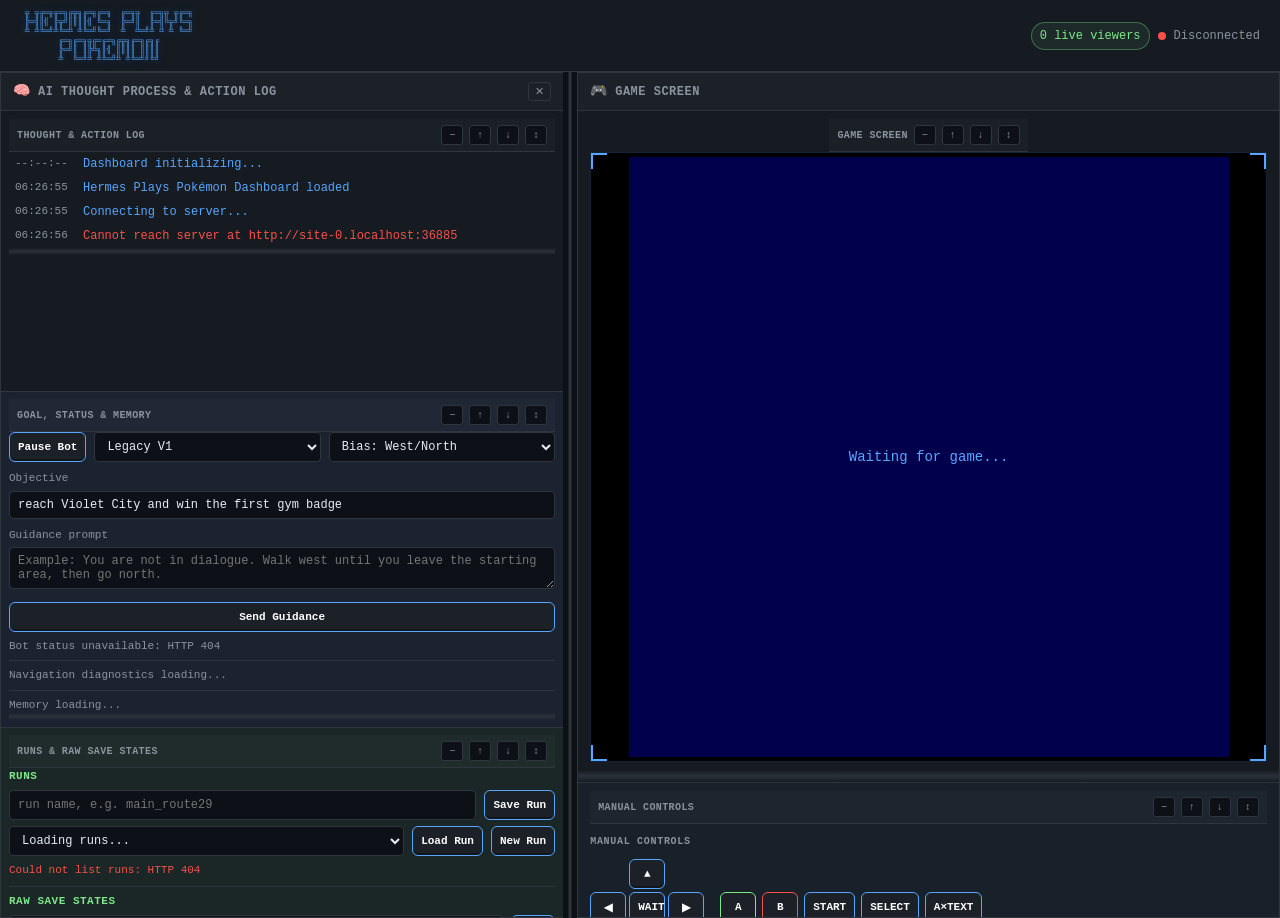
==== pokemon_agent/dashboard/static/index.html @ 6e965c7e "add Hermes Pokemon Gold bot" ====
<!DOCTYPE html>
<html lang="en">
<head>
    <meta charset="UTF-8">
    <meta name="viewport" content="width=device-width, initial-scale=1.0">
    <title>Hermes Plays Pokémon</title>
    <link rel="stylesheet" href="style.css?v=18">
    <link rel="icon" href="data:image/svg+xml,<svg xmlns='http://www.w3.org/2000/svg' viewBox='0 0 100 100'><text y='.9em' font-size='90'>🎮</text></svg>">
</head>
<body>
    <!-- Header -->
    <header class="header">
        <div class="header-title">
            <pre class="ascii-title">
 ╦ ╦╔═╗╦═╗╔╦╗╔═╗╔═╗  ╔═╗╦  ╔═╗╦ ╦╔═╗
 ╠═╣║╣ ╠╦╝║║║║╣ ╚═╗  ╠═╝║  ╠═╣╚╦╝╚═╗
 ╩ ╩╚═╝╩╚═╩ ╩╚═╝╚═╝  ╩  ╩═╝╩ ╩ ╩ ╚═╝
        ╔═╗╔═╗╦╔═╔═╗╔╦╗╔═╗╔╗╔
        ╠═╝║ ║╠╩╗║╣ ║║║║ ║║║║
        ╩  ╚═╝╩ ╩╚═╝╩ ╩╚═╝╝╚╝</pre>
        </div>
        <div class="header-status">
            <span class="viewer-counter" id="dashboardViewerCount">0 live viewers</span>
            <span class="status-dot" id="statusDot"></span>
            <span class="status-text" id="statusText">Connecting...</span>
        </div>
    </header>

    <!-- Main Content Grid -->
    <main class="main-grid" id="mainGrid">
        <!-- Left Panel: AI Log -->
        <section class="panel log-panel">
            <div class="panel-header">
                <span class="panel-icon">🧠</span>
                <span class="panel-title">AI Thought Process & Action Log</span>
                <button class="btn-clear" id="btnClearLog" title="Clear log">✕</button>
            </div>
            <div class="log-container dashboard-section" id="logContainer" data-section-id="thought-log" data-section-title="Thought & Action Log">
                <div class="log-entry log-status">
                    <span class="log-time">--:--:--</span>
                    <span class="log-text">Dashboard initializing...</span>
                </div>
            </div>
            <div class="autoplayer-panel dashboard-section" data-section-id="autoplayer" data-section-title="Goal, Status & Memory">
                <div class="autoplayer-row">
                    <button class="control-btn bot-toggle" id="btnBotToggle">Pause Bot</button>
                    <select id="botEngine" class="bot-select bot-engine" title="Bot Engine">
                        <option value="v1">Legacy V1</option>
                        <option value="v2">Navigation V2</option>
                    </select>
                    <select id="botBias" class="bot-select">
                        <option value="west_north">Bias: West/North</option>
                        <option value="north_east">Bias: North/East</option>
                        <option value="balanced">Bias: Balanced</option>
                    </select>
                </div>
                <label class="bot-label">Objective</label>
                <input id="botObjective" class="bot-input" value="reach Violet City and win the first gym badge">
                <label class="bot-label">Guidance prompt</label>
                <textarea id="botGuidance" class="bot-input bot-guidance" placeholder="Example: You are not in dialogue. Walk west until you leave the starting area, then go north."></textarea>
                <button class="control-btn bot-apply" id="btnBotGuidance">Send Guidance</button>
                <div class="bot-status" id="botStatus">Bot status loading...</div>
                <div class="bot-diagnostics" id="botDiagnostics">Navigation diagnostics loading...</div>
                <div class="bot-memory" id="botMemory">Memory loading...</div>
            </div>
            <div class="save-panel dashboard-section" data-section-id="runs-saves" data-section-title="Runs & Raw Save States">
                <div class="save-title">Runs</div>
                <div class="save-row">
                    <input id="runName" class="bot-input save-input" placeholder="run name, e.g. main_route29">
                    <button class="control-btn" id="btnSaveRun">Save Run</button>
                </div>
                <div class="save-row">
                    <select id="runList" class="bot-select save-list">
                        <option value="">Loading runs...</option>
                    </select>
                    <button class="control-btn" id="btnLoadRun">Load Run</button>
                    <button class="control-btn" id="btnNewRun">New Run</button>
                </div>
                <div class="save-status" id="runStatus">Runs are named snapshots you can return to later.</div>
                <div class="save-title save-subtitle">Raw Save States</div>
                <div class="save-row">
                    <input id="saveName" class="bot-input save-input" placeholder="save name, e.g. before_route29">
                    <button class="control-btn" id="btnSaveState">Save</button>
                </div>
                <div class="save-row">
                    <select id="saveList" class="bot-select save-list">
                        <option value="">Loading saves...</option>
                    </select>
                    <button class="control-btn" id="btnLoadState">Load</button>
                    <button class="control-btn" id="btnRefreshSaves">Refresh</button>
                </div>
                <div class="save-status" id="saveStatus">Manual and milestone saves are stored on the server.</div>
            </div>
        </section>

        <div class="main-resize-handle" id="mainResizeHandle" title="Drag to resize columns" aria-label="Resize dashboard columns"></div>

        <!-- Right Panel: Game View -->
        <section class="panel game-panel">
            <div class="panel-header">
                <span class="panel-icon">🎮</span>
                <span class="panel-title">Game Screen</span>
                <span class="panel-meta" id="frameCount"></span>
            </div>

            <!-- Game Screen with corner brackets -->
            <div class="game-screen-wrapper dashboard-section" data-section-id="screen" data-section-title="Game Screen">
                <div class="game-screen-frame">
                    <video id="gameStream" class="game-stream hidden" autoplay playsinline muted controls title="Click once to enable audio"></video>
                    <img id="gameScreen" class="game-screen" alt="Game Screen"
                         src="[data-uri]">
                    <div class="game-screen-overlay" id="screenOverlay">
                        <span class="overlay-text">Waiting for game...</span>
                    </div>
                </div>
            </div>

            <!-- Manual Controls (Doom-style watch controls) -->
            <div class="controls-panel dashboard-section" data-section-id="controls" data-section-title="Manual Controls">
                <div class="controls-title">Manual Controls</div>
                <div class="dpad-grid" aria-label="D-pad controls">
                    <button class="control-btn spacer" disabled></button>
                    <button class="control-btn" data-action="walk_up" title="W / ArrowUp">▲</button>
                    <button class="control-btn spacer" disabled></button>
                    <button class="control-btn" data-action="walk_left" title="A / ArrowLeft">◀</button>
                    <button class="control-btn" data-action="wait_60" title="Space">WAIT</button>
                    <button class="control-btn" data-action="walk_right" title="D / ArrowRight">▶</button>
                    <button class="control-btn spacer" disabled></button>
                    <button class="control-btn" data-action="walk_down" title="S / ArrowDown">▼</button>
                    <button class="control-btn spacer" disabled></button>
                </div>
                <div class="face-buttons" aria-label="Game Boy buttons">
                    <button class="control-btn face-a" data-action="press_a" title="J / Enter">A</button>
                    <button class="control-btn face-b" data-action="press_b" title="K / Backspace">B</button>
                    <button class="control-btn" data-action="press_start" title="Enter">START</button>
                    <button class="control-btn" data-action="press_select" title="Shift">SELECT</button>
                    <button class="control-btn" data-action="a_until_dialog_end" title="Fast-forward text">A×TEXT</button>
                </div>
                <div class="controls-hint">
                    Keyboard: WASD/Arrows move, J=A, K=B, Enter=Start, Shift=Select, Space=wait.
                </div>
            </div>

            <!-- Stats Grid -->
            <div class="stats-grid dashboard-section" data-section-id="stats" data-section-title="Stats">
                <div class="stat-item">
                    <span class="stat-label">Badges</span>
                    <div class="badges-row" id="badgesRow">
                        <span class="badge-circle empty" title="Boulder">○</span>
                        <span class="badge-circle empty" title="Cascade">○</span>
                        <span class="badge-circle empty" title="Thunder">○</span>
                        <span class="badge-circle empty" title="Rainbow">○</span>
                        <span class="badge-circle empty" title="Soul">○</span>
                        <span class="badge-circle empty" title="Marsh">○</span>
                        <span class="badge-circle empty" title="Volcano">○</span>
                        <span class="badge-circle empty" title="Earth">○</span>
                    </div>
                </div>
                <div class="stat-item">
                    <span class="stat-label">Map</span>
                    <span class="stat-value" id="statMap">---</span>
                </div>
                <div class="stat-item">
                    <span class="stat-label">Position</span>
                    <span class="stat-value" id="statPosition">(--, --)</span>
                </div>
                <div class="stat-item">
                    <span class="stat-label">Money</span>
                    <span class="stat-value stat-money" id="statMoney">$---</span>
                </div>
                <div class="stat-item">
                    <span class="stat-label">Play Time</span>
                    <span class="stat-value" id="statPlayTime">--:--:--</span>
                </div>
                <div class="stat-item">
                    <span class="stat-label">Turns</span>
                    <span class="stat-value" id="statTurns">0</span>
                </div>
            </div>

            <div class="inventory-panel dashboard-section" data-section-id="inventory" data-section-title="Inventory">
                <div class="panel-header compact-header">
                    <span class="panel-icon">▣</span>
                    <span class="panel-title">Inventory</span>
                </div>
                <div class="inventory-content" id="inventoryContent">Inventory loading...</div>
            </div>

            <div class="below-inventory-grid dashboard-section" data-section-id="team" data-section-title="Current Team">
                <section class="panel team-panel">
                    <div class="panel-header">
                        <span class="panel-icon">⚡</span>
                        <span class="panel-title">Current Team</span>
                    </div>
                    <div class="team-container" id="teamContainer">
                        <div class="team-card empty-card">
                            <div class="team-name">Empty</div>
                            <div class="empty-pokeball">○</div>
                        </div>
                        <div class="team-card empty-card">
                            <div class="team-name">Empty</div>
                            <div class="empty-pokeball">○</div>
                        </div>
                        <div class="team-card empty-card">
                            <div class="team-name">Empty</div>
                            <div class="empty-pokeball">○</div>
                        </div>
                        <div class="team-card empty-card">
                            <div class="team-name">Empty</div>
                            <div class="empty-pokeball">○</div>
                        </div>
                        <div class="team-card empty-card">
                            <div class="team-name">Empty</div>
                            <div class="empty-pokeball">○</div>
                        </div>
                        <div class="team-card empty-card">
                            <div class="team-name">Empty</div>
                            <div class="empty-pokeball">○</div>
                        </div>
                    </div>
                </section>
            </div>

            <!-- Battle Info (hidden when not in battle) -->
            <div class="battle-info hidden dashboard-section" id="battleInfo" data-section-id="battle" data-section-title="Battle">
                <div class="panel-header">
                    <span class="panel-icon">⚔️</span>
                    <span class="panel-title">Battle</span>
                </div>
                <div class="battle-content" id="battleContent"></div>
            </div>
        </section>
    </main>

    <!-- Dialog overlay (shown when dialog is active) -->
    <div class="dialog-overlay hidden" id="dialogOverlay">
        <div class="dialog-box">
            <span class="dialog-text" id="dialogText"></span>
        </div>
    </div>

    <script src="app.js?v=13"></script>
</body>
</html>
---- pokemon_agent/dashboard/static/style.css ----
/* ============================================
   Hermes Plays Pokémon — Dashboard Stylesheet
   Dark cyberpunk command center theme
   ============================================ */

/* CSS Custom Properties */
:root {
    --bg-primary: #0d1117;
    --bg-secondary: #161b22;
    --bg-tertiary: #1c2128;
    --bg-panel: #161b22;
    --border: #30363d;
    --border-accent: #58a6ff;

    --text: #e6edf3;
    --text-dim: #8b949e;
    --text-bright: #ffffff;

    --accent: #58a6ff;
    --accent-amber: #f0883e;
    --accent-green: #7ee787;
    --accent-red: #f85149;
    --accent-purple: #bc8cff;

    --font-mono: 'JetBrains Mono', 'Fira Code', 'Cascadia Code', 'SF Mono', monospace;
    --font-pixel: 'Press Start 2P', var(--font-mono);

    /* Type colors */
    --type-normal: #A8A878;
    --type-fire: #F08030;
    --type-water: #6890F0;
    --type-grass: #78C850;
    --type-electric: #F8D030;
    --type-ice: #98D8D8;
    --type-fighting: #C03028;
    --type-poison: #A040A0;
    --type-ground: #E0C068;
    --type-flying: #A890F0;
    --type-psychic: #F85888;
    --type-bug: #A8B820;
    --type-rock: #B8A038;
    --type-ghost: #705898;
    --type-dragon: #7038F8;
    --type-dark: #705848;
    --type-steel: #B8B8D0;
    --type-fairy: #EE99AC;
}

/* Reset & Base */
*, *::before, *::after {
    box-sizing: border-box;
    margin: 0;
    padding: 0;
}

html, body {
    min-height: 100%;
    overflow-x: hidden;
    overflow-y: auto;
}

body {
    background-color: var(--bg-primary);
    color: var(--text);
    font-family: var(--font-mono);
    font-size: 13px;
    line-height: 1.5;
    display: block;
}

/* Header */
.header {
    display: flex;
    align-items: center;
    justify-content: space-between;
    padding: 8px 20px;
    background: var(--bg-secondary);
    border-bottom: 1px solid var(--border);
    min-height: 48px;
    flex-shrink: 0;
}

.header-title {
    display: flex;
    align-items: center;
    gap: 12px;
}

.ascii-title {
    font-family: var(--font-mono);
    font-size: 8px;
    line-height: 1.15;
    color: var(--accent);
    text-shadow: 0 0 10px rgba(88, 166, 255, 0.4);
    white-space: pre;
    user-select: none;
}

.header-status {
    display: flex;
    align-items: center;
    gap: 8px;
    font-size: 12px;
}

.viewer-counter {
    color: var(--accent-green);
    border: 1px solid rgba(126, 231, 135, 0.35);
    background: rgba(126, 231, 135, 0.08);
    border-radius: 999px;
    padding: 4px 8px;
    white-space: nowrap;
}

.status-dot {
    width: 8px;
    height: 8px;
    border-radius: 50%;
    background: var(--accent-red);
    display: inline-block;
    transition: background 0.3s;
}

.status-dot.connected {
    background: var(--accent-green);
    box-shadow: 0 0 6px rgba(126, 231, 135, 0.6);
}

.status-text {
    color: var(--text-dim);
}

/* Main Grid */
.main-grid {
    display: grid;
    grid-template-columns: minmax(220px, var(--dashboard-left-width, 44%)) 14px minmax(280px, 1fr);
    gap: 0;
    height: calc(100dvh - 54px);
    min-height: 640px;
    overflow: hidden;
}

.main-resize-handle {
    cursor: col-resize;
    position: relative;
    z-index: 4;
    background: linear-gradient(90deg, transparent 0, transparent 35%, var(--border) 45%, var(--border) 55%, transparent 65%, transparent 100%);
    touch-action: none;
}

.main-resize-handle::before {
    content: '';
    position: absolute;
    top: 0;
    bottom: 0;
    left: -6px;
    right: -6px;
}

.main-resize-handle:hover,
.main-resize-handle.resizing {
    background: var(--accent);
}

/* Panels */
.panel {
    border: 1px solid var(--border);
    background: var(--bg-panel);
    display: flex;
    flex-direction: column;
    overflow: hidden;
}

.panel-header {
    display: flex;
    align-items: center;
    gap: 8px;
    padding: 8px 12px;
    background: var(--bg-tertiary);
    border-bottom: 1px solid var(--border);
    font-size: 12px;
    font-weight: 600;
    color: var(--text-dim);
    flex-shrink: 0;
}

.panel-icon {
    font-size: 14px;
}

.panel-title {
    text-transform: uppercase;
    letter-spacing: 0.5px;
}

.panel-meta {
    margin-left: auto;
    font-size: 11px;
    color: var(--text-dim);
}

.btn-clear {
    margin-left: auto;
    background: none;
    border: 1px solid var(--border);
    color: var(--text-dim);
    cursor: pointer;
    padding: 2px 6px;
    border-radius: 3px;
    font-family: var(--font-mono);
    font-size: 11px;
}

.btn-clear:hover {
    color: var(--accent-red);
    border-color: var(--accent-red);
}

.section-toolbar {
    display: flex;
    align-items: center;
    gap: 6px;
    padding: 6px 8px;
    border-bottom: 1px solid var(--border);
    background: rgba(255, 255, 255, 0.025);
    color: var(--text-dim);
    font-size: 10px;
    text-transform: uppercase;
    letter-spacing: 0.4px;
    user-select: none;
}

.panel-header .section-toolbar {
    border-bottom: 0;
    background: transparent;
    padding: 0;
    margin-left: auto;
}

.section-toolbar-title {
    margin-right: auto;
    color: var(--text-dim);
    font-weight: 700;
}

.section-btn {
    border: 1px solid var(--border);
    background: var(--bg-primary);
    color: var(--text-dim);
    cursor: pointer;
    border-radius: 3px;
    min-width: 22px;
    height: 20px;
    padding: 0 5px;
    font-family: var(--font-mono);
    font-size: 10px;
}

.section-btn:hover,
.section-btn:focus-visible {
    color: var(--accent);
    border-color: var(--accent);
    outline: none;
}

.dashboard-section {
    position: relative;
    min-height: 48px;
}

.dashboard-section.section-collapsed > :not(.section-toolbar):not(.panel-header):not(.section-resize-handle) {
    display: none !important;
}

.dashboard-section.section-collapsed {
    height: auto !important;
    min-height: 0;
}

.section-resize-handle {
    height: 7px;
    cursor: row-resize;
    touch-action: none;
    background: linear-gradient(180deg, transparent 0, var(--border) 45%, var(--border) 55%, transparent 100%);
    opacity: 0.75;
}

.section-resize-handle:hover,
.section-resize-handle.resizing {
    background: var(--accent);
    opacity: 1;
}

.controls-panel > .section-toolbar,
.stats-grid > .section-toolbar,
.below-inventory-grid > .section-toolbar,
.log-container > .section-toolbar,
.autoplayer-panel > .section-toolbar,
.save-panel > .section-toolbar,
.controls-panel > .section-resize-handle,
.stats-grid > .section-resize-handle,
.below-inventory-grid > .section-resize-handle,
.log-container > .section-resize-handle,
.autoplayer-panel > .section-resize-handle,
.save-panel > .section-resize-handle {
    grid-column: 1 / -1;
}

/* Log Panel */
.log-panel {
    border-right: none;
    min-height: 0;
    overflow-x: hidden;
    overflow-y: auto;
}

.log-container {
    flex: 0 0 auto;
    height: 280px;
    min-height: 180px;
    overflow-y: auto;
    padding: 8px;
    scroll-behavior: smooth;
}

.log-container::-webkit-scrollbar {
    width: 6px;
}

.log-container::-webkit-scrollbar-track {
    background: var(--bg-primary);
}

.log-container::-webkit-scrollbar-thumb {
    background: var(--border);
    border-radius: 3px;
}

.log-entry {
    display: flex;
    gap: 8px;
    padding: 3px 6px;
    border-radius: 3px;
    animation: fadeIn 0.3s ease-in;
    font-size: 12px;
    word-break: break-word;
}

.log-entry:hover {
    background: rgba(255, 255, 255, 0.03);
}

@keyframes fadeIn {
    from { opacity: 0; transform: translateY(4px); }
    to { opacity: 1; transform: translateY(0); }
}

.log-time {
    color: var(--text-dim);
    font-size: 11px;
    flex-shrink: 0;
    min-width: 60px;
}

.log-text {
    flex: 1;
}

.log-system .log-text { color: var(--accent-amber); }
.log-thinking .log-text { color: var(--text); opacity: 0.85; font-style: italic; }
.log-action .log-text { color: var(--accent-green); }
.log-error .log-text { color: var(--accent-red); }
.log-status .log-text { color: var(--accent); }
.log-key-moment .log-text { color: var(--accent-purple); font-weight: 600; }

.autoplayer-panel {
    border-top: 1px solid var(--border);
    background: rgba(88, 166, 255, 0.06);
    padding: 7px 8px;
    flex: 0 0 auto;
    min-height: 170px;
    overflow: auto;
}

.autoplayer-row {
    display: flex;
    gap: 8px;
    margin-bottom: 6px;
}

.bot-toggle {
    min-width: 96px;
}

.bot-engine {
    flex: 0 0 150px;
}

.bot-select,
.bot-input {
    background: var(--bg-primary);
    border: 1px solid var(--border);
    color: var(--text);
    border-radius: 4px;
    font-family: var(--font-mono);
    font-size: 12px;
    padding: 6px 8px;
}

.bot-guidance {
    min-height: 42px;
    resize: vertical;
}

.bot-apply {
    width: 100%;
    margin-bottom: 6px;
}

.bot-select {
    flex: 1;
}

.bot-input {
    width: 100%;
    margin: 3px 0 6px;
}

.bot-label,
.bot-status,
.bot-diagnostics {
    color: var(--text-dim);
    font-size: 11px;
}

.bot-status strong {
    color: var(--accent-green);
}

.bot-diagnostics {
    margin-top: 6px;
    padding-top: 6px;
    border-top: 1px solid var(--border);
}

.bot-diagnostics strong {
    color: var(--accent);
}

.bot-memory {
    margin-top: 6px;
    padding-top: 6px;
    border-top: 1px solid var(--border);
    color: var(--text-dim);
    font-size: 11px;
    max-height: 82px;
    overflow-y: auto;
}

.bot-memory strong {
    color: var(--accent-amber);
}

.save-panel {
    border: 1px solid var(--border);
    border-left: 0;
    border-right: 0;
    background: rgba(126, 231, 135, 0.05);
    padding: 7px 8px;
    flex: 0 0 auto;
    min-height: 150px;
    min-width: 0;
    overflow: auto;
}

.save-title {
    color: var(--accent-green);
    font-size: 11px;
    font-weight: 600;
    letter-spacing: 0.5px;
    margin-bottom: 5px;
    text-transform: uppercase;
}

.save-subtitle {
    border-top: 1px solid var(--border);
    margin-top: 8px;
    padding-top: 6px;
}

.save-row {
    display: flex;
    gap: 8px;
    margin-bottom: 6px;
}

.save-input,
.save-list {
    flex: 1;
    min-width: 0;
    margin: 0;
}

.save-status {
    color: var(--text-dim);
    font-size: 11px;
    min-height: 16px;
    white-space: nowrap;
    overflow: hidden;
    text-overflow: ellipsis;
}

.below-inventory-grid {
    display: block;
    padding: 0 12px 10px;
    flex-shrink: 0;
    overflow: auto;
}

/* Game Panel */
.game-panel {
    display: flex;
    flex-direction: column;
    overflow-x: hidden;
    overflow-y: auto;
    min-height: 0;
}

.game-panel::-webkit-scrollbar {
    width: 6px;
}

.game-panel::-webkit-scrollbar-track {
    background: var(--bg-primary);
}

.game-panel::-webkit-scrollbar-thumb {
    background: var(--border);
    border-radius: 3px;
}

/* Game Screen */
.game-screen-wrapper {
    display: flex;
    flex-direction: column;
    align-items: center;
    justify-content: center;
    padding: 8px 12px;
    flex-shrink: 0;
    min-height: 240px;
}

.game-screen-frame {
    position: relative;
    display: flex;
    align-items: center;
    justify-content: center;
    padding: 4px;
    flex: 1 1 auto;
    width: 100%;
    min-height: 0;
    min-width: 176px;
    max-width: 100%;
    border: 1px solid rgba(88, 166, 255, 0.22);
    background: #000;
}

.game-screen-wrapper > .section-resize-handle {
    width: calc(100% + 24px);
    height: 12px;
    margin: 8px -12px -8px;
}

/* Corner bracket decorations */
.game-screen-frame::before,
.game-screen-frame::after {
    content: '';
    position: absolute;
    width: 16px;
    height: 16px;
    border-color: var(--accent);
    border-style: solid;
    border-width: 0;
}

.game-screen-frame::before {
    top: 0;
    left: 0;
    border-top-width: 2px;
    border-left-width: 2px;
}

.game-screen-frame::after {
    top: 0;
    right: 0;
    border-top-width: 2px;
    border-right-width: 2px;
}

/* Bottom corners via wrapper pseudo-elements */
.game-screen-wrapper::before,
.game-screen-wrapper::after {
    content: none;
}

.game-screen-frame > .game-screen {
    border: none;
}

.game-screen,
.game-stream {
    display: block;
    width: 100%;
    height: 100%;
    object-fit: contain;
    aspect-ratio: 10 / 9;
    image-rendering: pixelated;
    background: #000;
    border: 1px solid var(--border);
}

.game-stream {
    border: 1px solid var(--border-accent);
}

.game-screen-overlay {
    position: absolute;
    top: 4px;
    left: 4px;
    right: 4px;
    bottom: 4px;
    display: flex;
    align-items: center;
    justify-content: center;
    background: rgba(0, 0, 0, 0.7);
    pointer-events: none;
}

.game-screen-overlay.hidden {
    display: none;
}

.overlay-text {
    color: var(--accent);
    font-size: 14px;
    animation: pulse 2s ease-in-out infinite;
}

@keyframes pulse {
    0%, 100% { opacity: 0.5; }
    50% { opacity: 1; }
}

/* Manual Controls */
.controls-panel {
    display: grid;
    grid-template-columns: 116px 1fr;
    gap: 10px 14px;
    align-items: center;
    padding: 8px 12px;
    border-top: 1px solid var(--border);
    background: rgba(88, 166, 255, 0.035);
    flex-shrink: 0;
    overflow: auto;
}

.controls-title {
    grid-column: 1 / -1;
    color: var(--text-dim);
    font-size: 10px;
    font-weight: 700;
    text-transform: uppercase;
    letter-spacing: 0.7px;
}

.dpad-grid {
    display: grid;
    grid-template-columns: repeat(3, 36px);
    grid-template-rows: repeat(3, 30px);
    gap: 3px;
}

.face-buttons {
    display: flex;
    flex-wrap: wrap;
    gap: 6px;
    align-items: center;
}

.control-btn {
    min-width: 36px;
    min-height: 30px;
    padding: 3px 8px;
    border: 1px solid var(--border-accent);
    border-radius: 6px;
    background: var(--bg-tertiary);
    color: var(--text-bright);
    font-family: var(--font-mono);
    font-size: 11px;
    font-weight: 700;
    cursor: pointer;
    box-shadow: inset 0 -2px 0 rgba(0,0,0,0.35);
}

.control-btn:hover:not(:disabled) {
    border-color: var(--accent-green);
    color: var(--accent-green);
    transform: translateY(-1px);
}

.control-btn:active:not(:disabled) {
    transform: translateY(1px);
    box-shadow: none;
}

.control-btn.spacer {
    visibility: hidden;
    pointer-events: none;
}

.face-a { border-color: var(--accent-green); }
.face-b { border-color: var(--accent-red); }

.controls-hint {
    grid-column: 1 / -1;
    color: var(--text-dim);
    font-size: 10px;
}

/* Stats Grid */
.stats-grid {
    display: grid;
    grid-template-columns: 1fr 1fr;
    gap: 6px;
    padding: 8px 12px;
    border-top: 1px solid var(--border);
    flex-shrink: 0;
    overflow: auto;
}

.inventory-panel {
    border-top: 1px solid var(--border);
    flex-shrink: 0;
    overflow: auto;
}

.compact-header {
    padding: 6px 12px;
}

.inventory-content {
    display: flex;
    flex-wrap: wrap;
    gap: 6px;
    padding: 8px 12px;
    color: var(--text-dim);
    font-size: 11px;
}

.inventory-pill {
    border: 1px solid var(--border);
    border-radius: 999px;
    background: rgba(126, 231, 135, 0.07);
    color: var(--text);
    padding: 2px 8px;
}

.stat-item {
    display: flex;
    flex-direction: column;
    gap: 2px;
}

.stat-label {
    font-size: 10px;
    color: var(--text-dim);
    text-transform: uppercase;
    letter-spacing: 0.5px;
}

.stat-value {
    font-size: 13px;
    color: var(--text-bright);
}

.stat-money {
    color: var(--accent-green);
}

/* Badges Row */
.badges-row {
    display: flex;
    gap: 4px;
    font-size: 14px;
}

.badge-circle {
    width: 18px;
    height: 18px;
    display: inline-flex;
    align-items: center;
    justify-content: center;
    font-size: 13px;
    color: var(--text-dim);
    transition: all 0.3s;
}

.badge-circle.earned {
    color: var(--accent);
    text-shadow: 0 0 8px rgba(88, 166, 255, 0.6);
}

/* Battle Info */
.battle-info {
    border-top: 1px solid var(--accent-red);
    padding: 10px 12px;
    background: rgba(248, 81, 73, 0.05);
    flex-shrink: 0;
    overflow: auto;
}

.battle-content {
    display: flex;
    gap: 16px;
    align-items: center;
    padding-top: 6px;
    font-size: 12px;
}

/* Team Panel */
.team-panel {
    margin-top: 0;
    min-height: 0;
    border: 1px solid var(--border);
    overflow: hidden;
    min-width: 0;
}

.team-container {
    display: grid;
    grid-template-columns: repeat(2, minmax(0, 1fr));
    gap: 8px;
    padding: 8px;
    overflow-y: auto;
    overflow-x: hidden;
}

.team-card {
    min-width: 0;
    background: var(--bg-tertiary);
    border: 1px solid var(--border);
    border-radius: 6px;
    padding: 10px;
    display: flex;
    flex-direction: column;
    gap: 4px;
    transition: border-color 0.2s;
}

.team-card:hover {
    border-color: var(--accent);
}

.team-card.empty-card {
    border-style: dashed;
    opacity: 0.4;
    align-items: center;
    justify-content: center;
    min-height: 90px;
}

.empty-pokeball {
    font-size: 24px;
    color: var(--text-dim);
}

.team-name {
    font-weight: 700;
    font-size: 12px;
    color: var(--text-bright);
}

.team-species {
    font-size: 11px;
    color: var(--accent);
    font-weight: 700;
}

.team-nickname {
    font-size: 10px;
    color: var(--text-dim);
}

.team-level {
    font-size: 11px;
    color: var(--text-dim);
}

.team-types {
    display: flex;
    gap: 4px;
    flex-wrap: wrap;
}

.type-badge {
    display: inline-block;
    padding: 1px 6px;
    border-radius: 8px;
    font-size: 9px;
    font-weight: 600;
    text-transform: uppercase;
    color: #fff;
    text-shadow: 0 1px 1px rgba(0,0,0,0.4);
}

/* HP Bar */
.hp-bar-container {
    display: flex;
    align-items: center;
    gap: 6px;
}

.hp-bar {
    flex: 1;
    height: 6px;
    background: var(--bg-primary);
    border-radius: 3px;
    overflow: hidden;
}

.hp-bar-fill {
    height: 100%;
    border-radius: 3px;
    transition: width 0.5s ease, background 0.5s ease;
}

.hp-bar-fill.hp-high { background: var(--accent-green); }
.hp-bar-fill.hp-mid { background: #f0c040; }
.hp-bar-fill.hp-low { background: var(--accent-red); }

.hp-text {
    font-size: 10px;
    color: var(--text-dim);
    min-width: 48px;
    text-align: right;
}

/* Dialog Overlay */
.dialog-overlay {
    position: fixed;
    bottom: 180px;
    left: 50%;
    transform: translateX(-50%);
    z-index: 100;
}

.dialog-box {
    background: var(--bg-secondary);
    border: 2px solid var(--accent);
    border-radius: 8px;
    padding: 12px 20px;
    max-width: 500px;
    font-size: 14px;
    color: var(--text-bright);
    box-shadow: 0 0 20px rgba(88, 166, 255, 0.2);
}

/* Hidden utility */
.hidden {
    display: none !important;
}

/* Responsive */
@media (max-width: 900px) {
    .main-grid {
        grid-template-columns: 1fr;
        grid-template-rows: minmax(360px, 1fr) minmax(460px, 1.25fr);
        height: auto;
        min-height: calc(100dvh - 49px);
        overflow: visible;
    }

    .main-resize-handle {
        display: none;
    }

    .log-panel {
        border-right: 1px solid var(--border);
        max-height: none;
    }

    .game-panel {
        overflow: visible;
    }

    .game-screen {
        width: 100%;
    }

    .ascii-title {
        font-size: 6px;
    }

    .team-container {
        grid-template-columns: repeat(3, minmax(0, 1fr));
        overflow-x: hidden;
    }

    .team-card {
        min-width: 0;
    }
}

@media (max-width: 600px) {
    .header {
        flex-direction: column;
        gap: 4px;
        padding: 6px 12px;
    }

    .ascii-title {
        font-size: 5px;
    }

    .stats-grid {
        grid-template-columns: 1fr;
    }

    .game-screen {
        width: 100%;
    }

    .save-row,
    .autoplayer-row {
        flex-wrap: wrap;
    }

    .below-inventory-grid {
        grid-template-columns: 1fr;
    }

    .team-container {
        grid-template-columns: repeat(2, minmax(0, 1fr));
    }

    .save-row .control-btn,
    .autoplayer-row .control-btn {
        flex: 1 1 auto;
    }
}

/* Bottom corner brackets for game frame (using extra elements in JS) */
.corner-bl, .corner-br {
    position: absolute;
    width: 16px;
    height: 16px;
    border-color: var(--accent);
    border-style: solid;
    border-width: 0;
}

.corner-bl {
    bottom: 0;
    left: 0;
    border-bottom-width: 2px;
    border-left-width: 2px;
}

.corner-br {
    bottom: 0;
    right: 0;
    border-bottom-width: 2px;
    border-right-width: 2px;
}

/* Team status conditions */
.status-condition {
    display: inline-block;
    padding: 1px 5px;
    border-radius: 4px;
    font-size: 9px;
    font-weight: 700;
    text-transform: uppercase;
    background: var(--accent-red);
    color: #fff;
}

.status-condition.slp { background: #9c9c9c; }
.status-condition.psn { background: #a040a0; }
.status-condition.brn { background: #f08030; }
.status-condition.frz { background: #98d8d8; color: #333; }
.status-condition.par { background: #f8d030; color: #333; }

/* Moves list in team card */
.team-moves {
    font-size: 10px;
    color: var(--text-dim);
    line-height: 1.4;
}
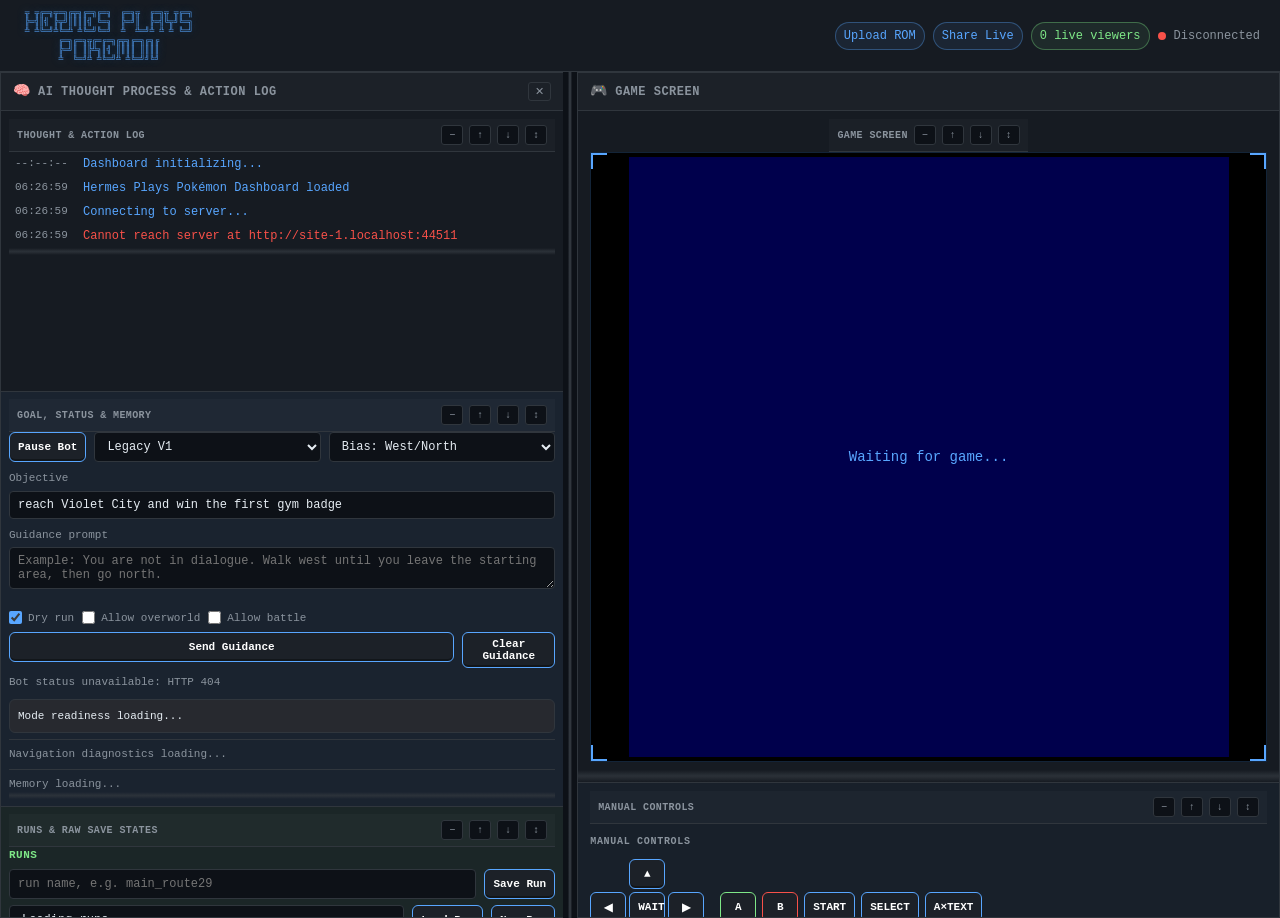
==== commit de39474c: "add Pokemon onboarding and unified learning controls" ====
--- a/pokemon_agent/dashboard/static/index.html
+++ b/pokemon_agent/dashboard/static/index.html
@@ -4,7 +4,7 @@
     <meta charset="UTF-8">
     <meta name="viewport" content="width=device-width, initial-scale=1.0">
     <title>Hermes Plays Pokémon</title>
-    <link rel="stylesheet" href="style.css?v=18">
+    <link rel="stylesheet" href="style.css?v=20">
     <link rel="icon" href="data:image/svg+xml,<svg xmlns='http://www.w3.org/2000/svg' viewBox='0 0 100 100'><text y='.9em' font-size='90'>🎮</text></svg>">
 </head>
 <body>
@@ -20,6 +20,8 @@
         ╩  ╚═╝╩ ╩╚═╝╩ ╩╚═╝╝╚╝</pre>
         </div>
         <div class="header-status">
+            <button class="header-link header-button" id="btnUploadRom">Upload ROM</button>
+            <button class="header-link header-button" id="btnShareLive">Share Live</button>
             <span class="viewer-counter" id="dashboardViewerCount">0 live viewers</span>
             <span class="status-dot" id="statusDot"></span>
             <span class="status-text" id="statusText">Connecting...</span>
@@ -47,6 +49,7 @@
                     <select id="botEngine" class="bot-select bot-engine" title="Bot Engine">
                         <option value="v1">Legacy V1</option>
                         <option value="v2">Navigation V2</option>
+                        <option value="unified">Unified Learning</option>
                     </select>
                     <select id="botBias" class="bot-select">
                         <option value="west_north">Bias: West/North</option>
@@ -58,8 +61,17 @@
                 <input id="botObjective" class="bot-input" value="reach Violet City and win the first gym badge">
                 <label class="bot-label">Guidance prompt</label>
                 <textarea id="botGuidance" class="bot-input bot-guidance" placeholder="Example: You are not in dialogue. Walk west until you leave the starting area, then go north."></textarea>
-                <button class="control-btn bot-apply" id="btnBotGuidance">Send Guidance</button>
+                <div class="autoplayer-row safety-row">
+                    <label class="bot-check"><input type="checkbox" id="botDryRun" checked> Dry run</label>
+                    <label class="bot-check"><input type="checkbox" id="botAllowOverworld"> Allow overworld</label>
+                    <label class="bot-check"><input type="checkbox" id="botAllowBattle"> Allow battle</label>
+                </div>
+                <div class="autoplayer-row">
+                    <button class="control-btn bot-apply" id="btnBotGuidance">Send Guidance</button>
+                    <button class="control-btn" id="btnClearGuidance">Clear Guidance</button>
+                </div>
                 <div class="bot-status" id="botStatus">Bot status loading...</div>
+                <div class="bot-readiness" id="botReadiness">Mode readiness loading...</div>
                 <div class="bot-diagnostics" id="botDiagnostics">Navigation diagnostics loading...</div>
                 <div class="bot-memory" id="botMemory">Memory loading...</div>
             </div>
@@ -90,6 +102,25 @@
                     <button class="control-btn" id="btnRefreshSaves">Refresh</button>
                 </div>
                 <div class="save-status" id="saveStatus">Manual and milestone saves are stored on the server.</div>
+            </div>
+            <div class="game-switch-panel dashboard-section" data-section-id="game-switch" data-section-title="Games, ROMs & Sharing">
+                <div class="save-title">Games & ROMs</div>
+                <div class="save-row">
+                    <select id="romList" class="bot-select save-list">
+                        <option value="">Loading ROMs...</option>
+                    </select>
+                    <button class="control-btn" id="btnUseRom">Use ROM</button>
+                    <button class="control-btn" id="btnRefreshRoms">Refresh</button>
+                </div>
+                <div class="save-status" id="romStatus">Each game gets isolated saves, runs, and bot memory.</div>
+                <pre class="launch-command" id="romLaunchCommand"></pre>
+                <div class="save-title save-subtitle">Public Links</div>
+                <div class="save-row">
+                    <button class="control-btn" id="btnTunnelWatch">Share Live Stream</button>
+                    <button class="control-btn" id="btnTunnelUpload">Share Upload Dialog</button>
+                </div>
+                <div class="save-status" id="tunnelStatus">Tunnel links are temporary; use these buttons when sharing.</div>
+                <div class="share-links" id="shareLinks"></div>
             </div>
         </section>
 
@@ -239,6 +270,6 @@
         </div>
     </div>
 
-    <script src="app.js?v=13"></script>
+    <script src="app.js?v=15"></script>
 </body>
 </html>
--- a/pokemon_agent/dashboard/static/style.css
+++ b/pokemon_agent/dashboard/static/style.css
@@ -112,6 +112,80 @@
     white-space: nowrap;
 }
 
+.header-link {
+    color: var(--accent);
+    border: 1px solid rgba(88, 166, 255, 0.35);
+    background: rgba(88, 166, 255, 0.08);
+    border-radius: 999px;
+    padding: 4px 8px;
+    text-decoration: none;
+    white-space: nowrap;
+}
+
+.header-button {
+    font: inherit;
+    cursor: pointer;
+}
+
+.header-link:hover {
+    color: var(--text-bright);
+    border-color: var(--accent);
+}
+
+.launch-command {
+    min-height: 38px;
+    margin-top: 8px;
+    padding: 8px;
+    border: 1px solid var(--border);
+    border-radius: 6px;
+    background: rgba(0, 0, 0, 0.22);
+    color: var(--accent-green);
+    font-family: var(--font-mono);
+    font-size: 11px;
+    overflow-x: auto;
+    white-space: pre-wrap;
+}
+
+.share-links {
+    display: flex;
+    flex-direction: column;
+    gap: 6px;
+    margin-top: 8px;
+}
+
+.share-links a {
+    color: var(--accent);
+    word-break: break-all;
+}
+
+.safety-row {
+    flex-wrap: wrap;
+    gap: 10px;
+    margin: 8px 0;
+}
+
+.bot-check {
+    display: inline-flex;
+    align-items: center;
+    gap: 6px;
+    color: var(--text-dim);
+    font-size: 11px;
+    white-space: nowrap;
+}
+
+.bot-check input {
+    accent-color: var(--accent);
+}
+
+.bot-readiness {
+    margin-top: 8px;
+    padding: 8px;
+    border: 1px solid var(--border);
+    border-radius: 6px;
+    background: rgba(240, 136, 62, 0.06);
+    font-size: 11px;
+}
+
 .status-dot {
     width: 8px;
     height: 8px;
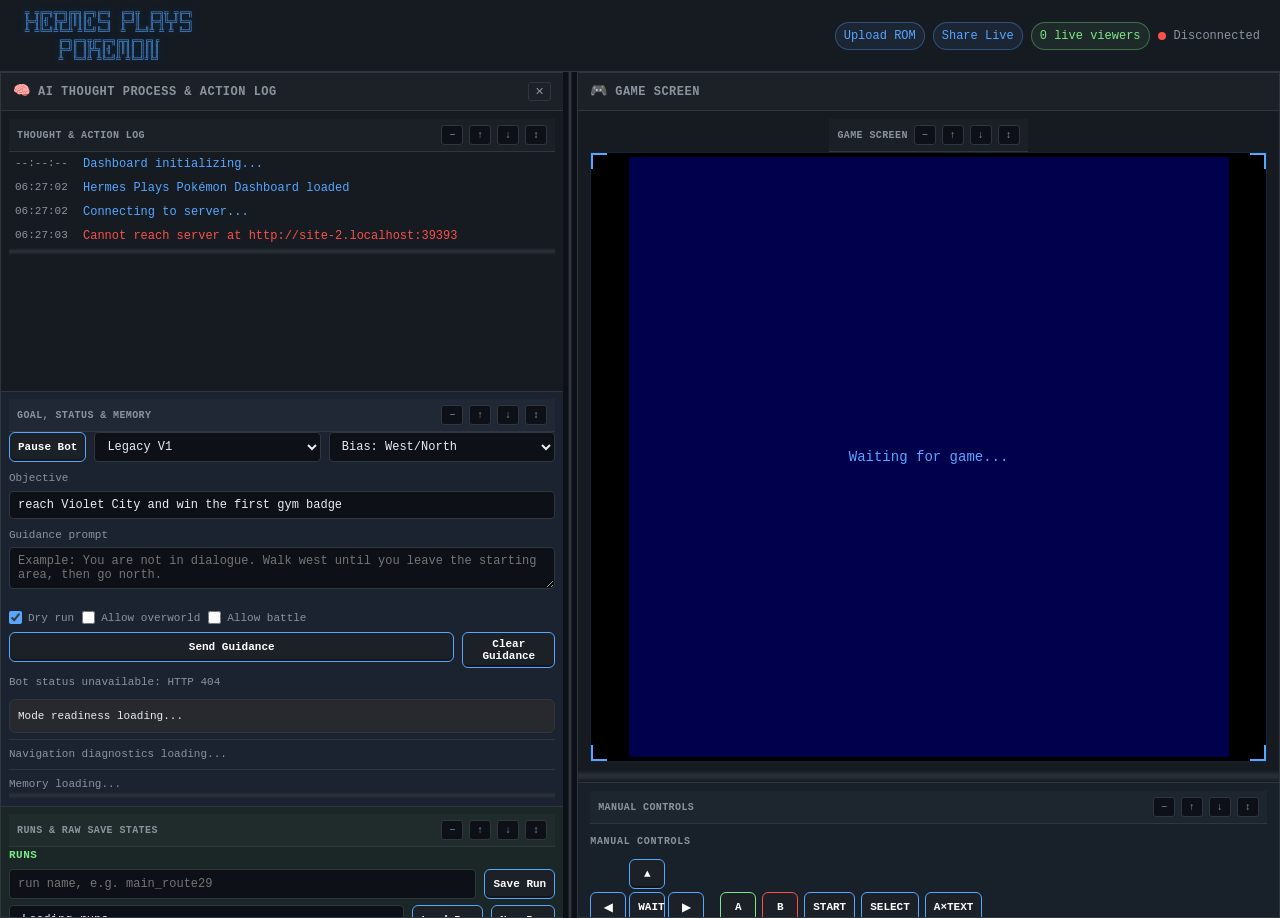
==== commit 00f0a839: "add adaptive handoff and learning docs" ====
--- a/pokemon_agent/dashboard/static/index.html
+++ b/pokemon_agent/dashboard/static/index.html
@@ -50,6 +50,7 @@
                         <option value="v1">Legacy V1</option>
                         <option value="v2">Navigation V2</option>
                         <option value="unified">Unified Learning</option>
+                        <option value="adaptive">Adaptive Auto</option>
                     </select>
                     <select id="botBias" class="bot-select">
                         <option value="west_north">Bias: West/North</option>
@@ -270,6 +271,6 @@
         </div>
     </div>
 
-    <script src="app.js?v=15"></script>
+    <script src="app.js?v=16"></script>
 </body>
 </html>
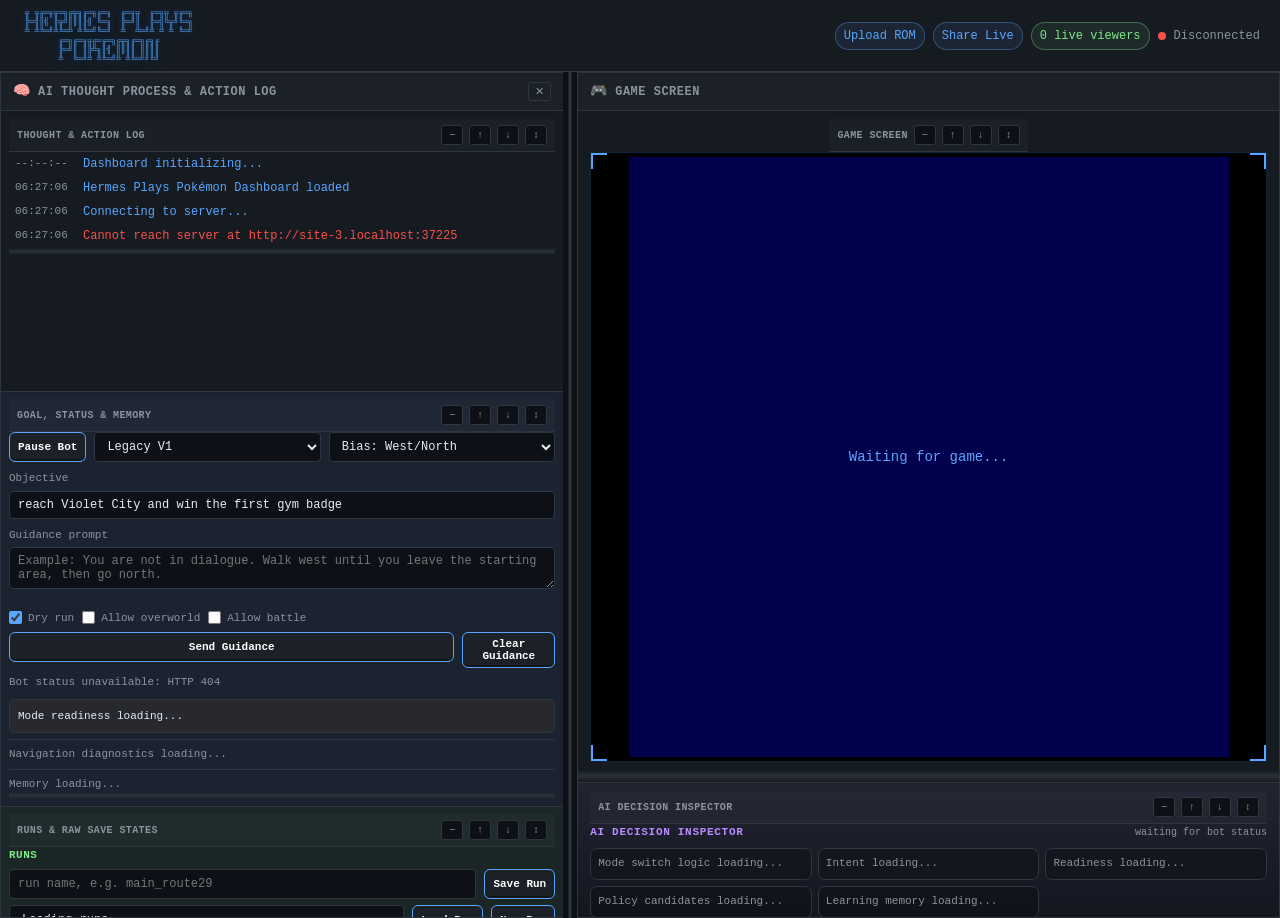
==== commit cc2b7127: "add bot decision inspector and durable learning" ====
--- a/pokemon_agent/dashboard/static/index.html
+++ b/pokemon_agent/dashboard/static/index.html
@@ -4,7 +4,7 @@
     <meta charset="UTF-8">
     <meta name="viewport" content="width=device-width, initial-scale=1.0">
     <title>Hermes Plays Pokémon</title>
-    <link rel="stylesheet" href="style.css?v=20">
+    <link rel="stylesheet" href="style.css?v=21">
     <link rel="icon" href="data:image/svg+xml,<svg xmlns='http://www.w3.org/2000/svg' viewBox='0 0 100 100'><text y='.9em' font-size='90'>🎮</text></svg>">
 </head>
 <body>
@@ -147,6 +147,21 @@
                 </div>
             </div>
 
+            <div class="ai-decision-panel dashboard-section" data-section-id="ai-decision" data-section-title="AI Decision Inspector">
+                <div class="decision-header">
+                    <span class="decision-title">AI Decision Inspector</span>
+                    <span class="decision-updated" id="decisionUpdated">waiting for bot status</span>
+                </div>
+                <div class="decision-grid">
+                    <section class="decision-card" id="decisionMode">Mode switch logic loading...</section>
+                    <section class="decision-card" id="decisionIntent">Intent loading...</section>
+                    <section class="decision-card" id="decisionReadiness">Readiness loading...</section>
+                    <section class="decision-card" id="decisionPolicies">Policy candidates loading...</section>
+                    <section class="decision-card" id="decisionMemory">Learning memory loading...</section>
+                    <section class="decision-card decision-wide" id="decisionTrace">Decision trace loading...</section>
+                </div>
+            </div>
+
             <!-- Manual Controls (Doom-style watch controls) -->
             <div class="controls-panel dashboard-section" data-section-id="controls" data-section-title="Manual Controls">
                 <div class="controls-title">Manual Controls</div>
--- a/pokemon_agent/dashboard/static/style.css
+++ b/pokemon_agent/dashboard/static/style.css
@@ -720,6 +720,121 @@
     animation: pulse 2s ease-in-out infinite;
 }
 
+.ai-decision-panel {
+    border-top: 1px solid var(--border);
+    border-bottom: 1px solid rgba(188, 140, 255, 0.22);
+    background: linear-gradient(180deg, rgba(188, 140, 255, 0.07), rgba(13, 17, 23, 0.92));
+    padding: 8px 12px 10px;
+    flex-shrink: 0;
+}
+
+.decision-header {
+    display: flex;
+    align-items: center;
+    justify-content: space-between;
+    gap: 12px;
+    margin-bottom: 7px;
+}
+
+.decision-title {
+    color: var(--accent-purple);
+    font-size: 11px;
+    font-weight: 800;
+    letter-spacing: 0.7px;
+    text-transform: uppercase;
+}
+
+.decision-updated,
+.decision-muted {
+    color: var(--text-dim);
+    font-size: 10px;
+}
+
+.decision-grid {
+    display: grid;
+    grid-template-columns: repeat(3, minmax(0, 1fr));
+    gap: 6px;
+}
+
+.decision-card {
+    min-width: 0;
+    border: 1px solid var(--border);
+    border-radius: 7px;
+    background: rgba(0, 0, 0, 0.22);
+    padding: 7px;
+    color: var(--text-dim);
+    font-size: 11px;
+    line-height: 1.45;
+    overflow: hidden;
+}
+
+.decision-card strong {
+    color: var(--text-bright);
+}
+
+.decision-wide {
+    grid-column: 1 / -1;
+}
+
+.decision-chip {
+    display: inline-block;
+    margin: 2px 3px 2px 0;
+    padding: 1px 6px;
+    border-radius: 999px;
+    border: 1px solid rgba(88, 166, 255, 0.38);
+    background: rgba(88, 166, 255, 0.08);
+    color: var(--accent);
+    font-size: 10px;
+    white-space: nowrap;
+}
+
+.decision-chip.blocker,
+.decision-danger {
+    border-color: rgba(248, 81, 73, 0.55);
+    color: var(--accent-red);
+}
+
+.decision-chip.blocker {
+    background: rgba(248, 81, 73, 0.09);
+}
+
+.decision-chip.selected {
+    border-color: rgba(126, 231, 135, 0.6);
+    background: rgba(126, 231, 135, 0.09);
+    color: var(--accent-green);
+}
+
+.decision-policy {
+    margin-top: 5px;
+    padding-top: 5px;
+    border-top: 1px solid rgba(48, 54, 61, 0.75);
+}
+
+.decision-policy.is-selected {
+    border-left: 2px solid var(--accent-green);
+    padding-left: 6px;
+}
+
+.decision-trace-step {
+    display: grid;
+    grid-template-columns: 140px minmax(0, 1fr);
+    gap: 8px;
+    margin-top: 5px;
+    align-items: start;
+}
+
+.decision-trace-step code {
+    display: block;
+    color: var(--accent-green);
+    background: rgba(0, 0, 0, 0.24);
+    border: 1px solid rgba(48, 54, 61, 0.72);
+    border-radius: 4px;
+    padding: 3px 5px;
+    overflow: hidden;
+    text-overflow: ellipsis;
+    white-space: nowrap;
+}
+
 @keyframes pulse {
     0%, 100% { opacity: 0.5; }
     50% { opacity: 1; }
@@ -1069,6 +1184,14 @@
 
     .game-screen {
         width: 100%;
+    }
+
+    .decision-grid {
+        grid-template-columns: 1fr;
+    }
+
+    .decision-trace-step {
+        grid-template-columns: 1fr;
     }
 
     .ascii-title {
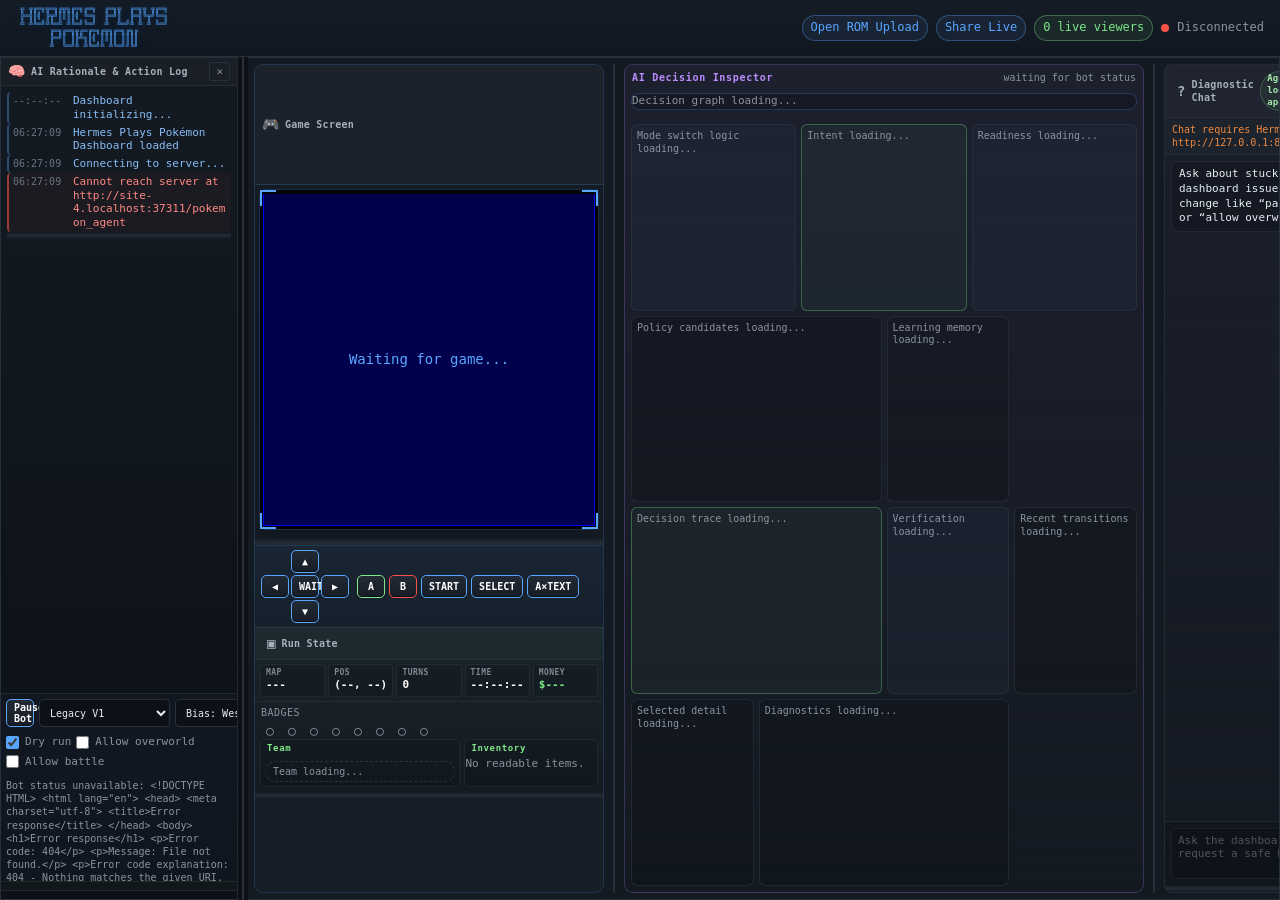
==== commit bfbf22d3: "add iterative diagnostic agent loop" ====
--- a/pokemon_agent/dashboard/static/index.html
+++ b/pokemon_agent/dashboard/static/index.html
@@ -4,7 +4,7 @@
     <meta charset="UTF-8">
     <meta name="viewport" content="width=device-width, initial-scale=1.0">
     <title>Hermes Plays Pokémon</title>
-    <link rel="stylesheet" href="style.css?v=21">
+    <link rel="stylesheet" href="style.css?v=31">
     <link rel="icon" href="data:image/svg+xml,<svg xmlns='http://www.w3.org/2000/svg' viewBox='0 0 100 100'><text y='.9em' font-size='90'>🎮</text></svg>">
 </head>
 <body>
@@ -20,7 +20,7 @@
         ╩  ╚═╝╩ ╩╚═╝╩ ╩╚═╝╝╚╝</pre>
         </div>
         <div class="header-status">
-            <button class="header-link header-button" id="btnUploadRom">Upload ROM</button>
+            <button class="header-link header-button" id="btnUploadRom">Open ROM Upload</button>
             <button class="header-link header-button" id="btnShareLive">Share Live</button>
             <span class="viewer-counter" id="dashboardViewerCount">0 live viewers</span>
             <span class="status-dot" id="statusDot"></span>
@@ -34,7 +34,7 @@
         <section class="panel log-panel">
             <div class="panel-header">
                 <span class="panel-icon">🧠</span>
-                <span class="panel-title">AI Thought Process & Action Log</span>
+            <span class="panel-title">AI Rationale & Action Log</span>
                 <button class="btn-clear" id="btnClearLog" title="Clear log">✕</button>
             </div>
             <div class="log-container dashboard-section" id="logContainer" data-section-id="thought-log" data-section-title="Thought & Action Log">
@@ -110,7 +110,7 @@
                     <select id="romList" class="bot-select save-list">
                         <option value="">Loading ROMs...</option>
                     </select>
-                    <button class="control-btn" id="btnUseRom">Use ROM</button>
+                    <button class="control-btn" id="btnUseRom">Prepare Switch</button>
                     <button class="control-btn" id="btnRefreshRoms">Refresh</button>
                 </div>
                 <div class="save-status" id="romStatus">Each game gets isolated saves, runs, and bot memory.</div>
@@ -129,153 +129,123 @@
 
         <!-- Right Panel: Game View -->
         <section class="panel game-panel">
-            <div class="panel-header">
-                <span class="panel-icon">🎮</span>
-                <span class="panel-title">Game Screen</span>
-                <span class="panel-meta" id="frameCount"></span>
-            </div>
-
-            <!-- Game Screen with corner brackets -->
-            <div class="game-screen-wrapper dashboard-section" data-section-id="screen" data-section-title="Game Screen">
-                <div class="game-screen-frame">
-                    <video id="gameStream" class="game-stream hidden" autoplay playsinline muted controls title="Click once to enable audio"></video>
-                    <img id="gameScreen" class="game-screen" alt="Game Screen"
-                         src="[data-uri]">
-                    <div class="game-screen-overlay" id="screenOverlay">
-                        <span class="overlay-text">Waiting for game...</span>
-                    </div>
-                </div>
-            </div>
-
-            <div class="ai-decision-panel dashboard-section" data-section-id="ai-decision" data-section-title="AI Decision Inspector">
-                <div class="decision-header">
-                    <span class="decision-title">AI Decision Inspector</span>
-                    <span class="decision-updated" id="decisionUpdated">waiting for bot status</span>
-                </div>
-                <div class="decision-grid">
-                    <section class="decision-card" id="decisionMode">Mode switch logic loading...</section>
-                    <section class="decision-card" id="decisionIntent">Intent loading...</section>
-                    <section class="decision-card" id="decisionReadiness">Readiness loading...</section>
-                    <section class="decision-card" id="decisionPolicies">Policy candidates loading...</section>
-                    <section class="decision-card" id="decisionMemory">Learning memory loading...</section>
-                    <section class="decision-card decision-wide" id="decisionTrace">Decision trace loading...</section>
-                </div>
-            </div>
-
-            <!-- Manual Controls (Doom-style watch controls) -->
-            <div class="controls-panel dashboard-section" data-section-id="controls" data-section-title="Manual Controls">
-                <div class="controls-title">Manual Controls</div>
-                <div class="dpad-grid" aria-label="D-pad controls">
-                    <button class="control-btn spacer" disabled></button>
-                    <button class="control-btn" data-action="walk_up" title="W / ArrowUp">▲</button>
-                    <button class="control-btn spacer" disabled></button>
-                    <button class="control-btn" data-action="walk_left" title="A / ArrowLeft">◀</button>
-                    <button class="control-btn" data-action="wait_60" title="Space">WAIT</button>
-                    <button class="control-btn" data-action="walk_right" title="D / ArrowRight">▶</button>
-                    <button class="control-btn spacer" disabled></button>
-                    <button class="control-btn" data-action="walk_down" title="S / ArrowDown">▼</button>
-                    <button class="control-btn spacer" disabled></button>
-                </div>
-                <div class="face-buttons" aria-label="Game Boy buttons">
-                    <button class="control-btn face-a" data-action="press_a" title="J / Enter">A</button>
-                    <button class="control-btn face-b" data-action="press_b" title="K / Backspace">B</button>
-                    <button class="control-btn" data-action="press_start" title="Enter">START</button>
-                    <button class="control-btn" data-action="press_select" title="Shift">SELECT</button>
-                    <button class="control-btn" data-action="a_until_dialog_end" title="Fast-forward text">A×TEXT</button>
-                </div>
-                <div class="controls-hint">
-                    Keyboard: WASD/Arrows move, J=A, K=B, Enter=Start, Shift=Select, Space=wait.
-                </div>
-            </div>
-
-            <!-- Stats Grid -->
-            <div class="stats-grid dashboard-section" data-section-id="stats" data-section-title="Stats">
-                <div class="stat-item">
-                    <span class="stat-label">Badges</span>
-                    <div class="badges-row" id="badgesRow">
-                        <span class="badge-circle empty" title="Boulder">○</span>
-                        <span class="badge-circle empty" title="Cascade">○</span>
-                        <span class="badge-circle empty" title="Thunder">○</span>
-                        <span class="badge-circle empty" title="Rainbow">○</span>
-                        <span class="badge-circle empty" title="Soul">○</span>
-                        <span class="badge-circle empty" title="Marsh">○</span>
-                        <span class="badge-circle empty" title="Volcano">○</span>
-                        <span class="badge-circle empty" title="Earth">○</span>
-                    </div>
-                </div>
-                <div class="stat-item">
-                    <span class="stat-label">Map</span>
-                    <span class="stat-value" id="statMap">---</span>
-                </div>
-                <div class="stat-item">
-                    <span class="stat-label">Position</span>
-                    <span class="stat-value" id="statPosition">(--, --)</span>
-                </div>
-                <div class="stat-item">
-                    <span class="stat-label">Money</span>
-                    <span class="stat-value stat-money" id="statMoney">$---</span>
-                </div>
-                <div class="stat-item">
-                    <span class="stat-label">Play Time</span>
-                    <span class="stat-value" id="statPlayTime">--:--:--</span>
-                </div>
-                <div class="stat-item">
-                    <span class="stat-label">Turns</span>
-                    <span class="stat-value" id="statTurns">0</span>
-                </div>
-            </div>
-
-            <div class="inventory-panel dashboard-section" data-section-id="inventory" data-section-title="Inventory">
-                <div class="panel-header compact-header">
-                    <span class="panel-icon">▣</span>
-                    <span class="panel-title">Inventory</span>
-                </div>
-                <div class="inventory-content" id="inventoryContent">Inventory loading...</div>
-            </div>
-
-            <div class="below-inventory-grid dashboard-section" data-section-id="team" data-section-title="Current Team">
-                <section class="panel team-panel">
-                    <div class="panel-header">
-                        <span class="panel-icon">⚡</span>
-                        <span class="panel-title">Current Team</span>
-                    </div>
-                    <div class="team-container" id="teamContainer">
-                        <div class="team-card empty-card">
-                            <div class="team-name">Empty</div>
-                            <div class="empty-pokeball">○</div>
-                        </div>
-                        <div class="team-card empty-card">
-                            <div class="team-name">Empty</div>
-                            <div class="empty-pokeball">○</div>
-                        </div>
-                        <div class="team-card empty-card">
-                            <div class="team-name">Empty</div>
-                            <div class="empty-pokeball">○</div>
-                        </div>
-                        <div class="team-card empty-card">
-                            <div class="team-name">Empty</div>
-                            <div class="empty-pokeball">○</div>
-                        </div>
-                        <div class="team-card empty-card">
-                            <div class="team-name">Empty</div>
-                            <div class="empty-pokeball">○</div>
-                        </div>
-                        <div class="team-card empty-card">
-                            <div class="team-name">Empty</div>
-                            <div class="empty-pokeball">○</div>
-                        </div>
+            <div class="game-column-resize-handle play-decision-handle" id="playDecisionResizeHandle" title="Resize game and decision columns" aria-label="Resize game and decision columns"></div>
+            <div class="game-column-resize-handle decision-side-handle" id="decisionSideResizeHandle" title="Resize decision and side columns" aria-label="Resize decision and side columns"></div>
+
+            <section class="play-column">
+                <div class="panel-header">
+                    <span class="panel-icon">🎮</span>
+                    <span class="panel-title">Game Screen</span>
+                    <span class="panel-meta" id="frameCount"></span>
+                </div>
+                <!-- Game Screen with corner brackets -->
+                <div class="game-screen-wrapper dashboard-section" data-section-id="screen" data-section-title="Game Screen">
+                    <div class="game-screen-frame">
+                        <video id="gameStream" class="game-stream hidden" autoplay playsinline muted controls title="Click once to enable audio"></video>
+                        <img id="gameScreen" class="game-screen" alt="Game Screen"
+                             src="[data-uri]">
+                        <div class="game-screen-overlay" id="screenOverlay">
+                            <span class="overlay-text">Waiting for game...</span>
+                        </div>
+                    </div>
+                </div>
+
+                <div class="under-emulator-stack">
+                    <!-- Manual Controls (Doom-style watch controls) -->
+                    <div class="controls-panel dashboard-section" data-section-id="controls" data-section-title="Manual Controls">
+                        <div class="controls-title">Input</div>
+                        <div class="dpad-grid" aria-label="D-pad controls">
+                            <button class="control-btn spacer" disabled></button>
+                            <button class="control-btn" data-action="walk_up" title="W / ArrowUp">▲</button>
+                            <button class="control-btn spacer" disabled></button>
+                            <button class="control-btn" data-action="walk_left" title="A / ArrowLeft">◀</button>
+                            <button class="control-btn" data-action="wait_60" title="Space">WAIT</button>
+                            <button class="control-btn" data-action="walk_right" title="D / ArrowRight">▶</button>
+                            <button class="control-btn spacer" disabled></button>
+                            <button class="control-btn" data-action="walk_down" title="S / ArrowDown">▼</button>
+                            <button class="control-btn spacer" disabled></button>
+                        </div>
+                        <div class="face-buttons" aria-label="Game Boy buttons">
+                            <button class="control-btn face-a" data-action="press_a" title="J / Enter">A</button>
+                            <button class="control-btn face-b" data-action="press_b" title="K / Backspace">B</button>
+                            <button class="control-btn" data-action="press_start" title="Enter">START</button>
+                            <button class="control-btn" data-action="press_select" title="Shift">SELECT</button>
+                            <button class="control-btn" data-action="a_until_dialog_end" title="Fast-forward text">A×TEXT</button>
+                        </div>
+                    </div>
+
+                    <section class="player-state-panel dashboard-section" data-section-id="player-state" data-section-title="Run State">
+                        <div class="panel-header compact-header">
+                            <span class="panel-icon">▣</span>
+                            <span class="panel-title">Run State</span>
+                        </div>
+                        <div class="run-state-strip">
+                            <div class="run-kv"><span>Map</span><strong id="statMap">---</strong></div>
+                            <div class="run-kv"><span>Pos</span><strong id="statPosition">(--, --)</strong></div>
+                            <div class="run-kv"><span>Turns</span><strong id="statTurns">0</strong></div>
+                            <div class="run-kv"><span>Time</span><strong id="statPlayTime">--:--:--</strong></div>
+                            <div class="run-kv money"><span>Money</span><strong id="statMoney">$---</strong></div>
+                        </div>
+                        <div class="stats-grid">
+                            <div class="stat-item badge-item"><span class="stat-label">Badges</span><div class="badges-row" id="badgesRow"><span class="badge-circle empty" title="Boulder">○</span><span class="badge-circle empty" title="Cascade">○</span><span class="badge-circle empty" title="Thunder">○</span><span class="badge-circle empty" title="Rainbow">○</span><span class="badge-circle empty" title="Soul">○</span><span class="badge-circle empty" title="Marsh">○</span><span class="badge-circle empty" title="Volcano">○</span><span class="badge-circle empty" title="Earth">○</span></div></div>
+                        </div>
+                        <div class="run-state-compact-grid">
+                            <div class="compact-block"><div class="player-state-subhead">Team</div><div class="team-container" id="teamContainer"><div class="team-empty-inline">Team loading...</div></div></div>
+                            <div class="compact-block"><div class="player-state-subhead">Inventory</div><div class="inventory-content" id="inventoryContent">Inventory loading...</div></div>
+                        </div>
+                    </section>
+
+                    <!-- Battle Info (hidden when not in battle) -->
+                    <div class="battle-info hidden dashboard-section" id="battleInfo" data-section-id="battle" data-section-title="Battle">
+                        <div class="panel-header"><span class="panel-icon">⚔️</span><span class="panel-title">Battle</span></div>
+                        <div class="battle-content" id="battleContent"></div>
+                    </div>
+                </div>
+            </section>
+
+            <section class="inspector-column">
+                <div class="ai-decision-panel dashboard-section" data-section-id="ai-decision" data-section-title="AI Decision Inspector">
+                    <div class="decision-header">
+                        <span class="decision-title">AI Decision Inspector</span>
+                        <span class="decision-updated" id="decisionUpdated">waiting for bot status</span>
+                    </div>
+                    <div class="decision-graph" id="decisionGraph">Decision graph loading...</div>
+                    <div class="decision-grid">
+                        <section class="decision-card" id="decisionMode">Mode switch logic loading...</section>
+                        <section class="decision-card" id="decisionIntent">Intent loading...</section>
+                        <section class="decision-card" id="decisionReadiness">Readiness loading...</section>
+                        <section class="decision-card" id="decisionPolicies">Policy candidates loading...</section>
+                        <section class="decision-card" id="decisionMemory">Learning memory loading...</section>
+                        <section class="decision-card decision-wide" id="decisionTrace">Decision trace loading...</section>
+                        <section class="decision-card" id="decisionVerification">Verification loading...</section>
+                        <section class="decision-card" id="decisionTransitions">Recent transitions loading...</section>
+                        <section class="decision-card" id="decisionSelectedDetail">Selected detail loading...</section>
+                        <section class="decision-card decision-wide" id="decisionDiagnostics">Diagnostics loading...</section>
+                    </div>
+                </div>
+            </section>
+
+            <section class="chat-column">
+                <section class="diagnostic-chat-panel dashboard-section" data-section-id="diagnostic-chat" data-section-title="Diagnostic Chat">
+                    <div class="panel-header compact-header">
+                        <span class="panel-icon">?</span>
+                        <span class="panel-title">Diagnostic Chat</span>
+                        <span class="diagnostic-chat-mode" id="diagnosticChatMode">Agent loop + approvals</span>
+                        <button class="btn-clear diagnostic-live-btn" id="btnDiagnosticLoop" title="Run a bounded self-critique blocker loop">agent loop</button>
+                        <button class="btn-clear diagnostic-live-btn" id="btnDiagnosticLiveTroubleshoot" title="Start a short live troubleshooting loop">live troubleshoot</button>
+                        <button class="btn-clear" id="btnDiagnosticChatClear" title="Clear diagnostic chat">clear</button>
+                    </div>
+                    <div class="diagnostic-chat-status" id="diagnosticChatStatus">Checking Hermes chat availability...</div>
+                    <div class="diagnostic-change-panel hidden" id="diagnosticChangePanel"></div>
+                    <div class="diagnostic-chat-transcript" id="diagnosticChatTranscript">
+                        <div class="diagnostic-chat-message assistant">Ask about stuck movement, readiness blockers, dashboard issues, or request a safe behavior change like “pause bot”, “switch to adaptive”, or “allow overworld movement”.</div>
+                    </div>
+                    <div class="diagnostic-chat-input-row">
+                        <textarea id="diagnosticChatInput" class="diagnostic-chat-input" rows="3" placeholder="Ask the dashboard agent what is wrong, or request a safe behavior change..."></textarea>
+                        <button class="control-btn" id="btnDiagnosticChatSend">Send</button>
                     </div>
                 </section>
-            </div>
-
-            <!-- Battle Info (hidden when not in battle) -->
-            <div class="battle-info hidden dashboard-section" id="battleInfo" data-section-id="battle" data-section-title="Battle">
-                <div class="panel-header">
-                    <span class="panel-icon">⚔️</span>
-                    <span class="panel-title">Battle</span>
-                </div>
-                <div class="battle-content" id="battleContent"></div>
-            </div>
+            </section>
         </section>
     </main>
 
@@ -286,6 +256,6 @@
         </div>
     </div>
 
-    <script src="app.js?v=16"></script>
+    <script src="app.js?v=37"></script>
 </body>
 </html>
--- a/pokemon_agent/dashboard/static/style.css
+++ b/pokemon_agent/dashboard/static/style.css
@@ -6,10 +6,11 @@
 /* CSS Custom Properties */
 :root {
     --bg-primary: #0d1117;
-    --bg-secondary: #161b22;
-    --bg-tertiary: #1c2128;
-    --bg-panel: #161b22;
-    --border: #30363d;
+    --bg-secondary: #141a22;
+    --bg-tertiary: #1a2029;
+    --bg-panel: #141a22;
+    --border: #28313b;
+    --border-soft: rgba(48, 54, 61, 0.58);
     --border-accent: #58a6ff;
 
     --text: #e6edf3;
@@ -21,6 +22,15 @@
     --accent-green: #7ee787;
     --accent-red: #f85149;
     --accent-purple: #bc8cff;
+
+    --dashboard-left-width: 238px;
+    --dashboard-main-handle-width: 10px;
+    --dashboard-play-col-width: 400px;
+    --dashboard-side-col-width: 370px;
+    --dashboard-game-col-handle-width: 8px;
+    --dashboard-screen-height: 360px;
+    --dashboard-chat-height: 150px;
+    --dashboard-bottom-row-height: 86px;
 
     --font-mono: 'JetBrains Mono', 'Fira Code', 'Cascadia Code', 'SF Mono', monospace;
     --font-pixel: 'Press Start 2P', var(--font-mono);
@@ -63,8 +73,8 @@
     background-color: var(--bg-primary);
     color: var(--text);
     font-family: var(--font-mono);
-    font-size: 13px;
-    line-height: 1.5;
+    font-size: 12px;
+    line-height: 1.32;
     display: block;
 }
 
@@ -73,8 +83,8 @@
     display: flex;
     align-items: center;
     justify-content: space-between;
-    padding: 8px 20px;
-    background: var(--bg-secondary);
+    padding: 7px 16px;
+    background: linear-gradient(180deg, #151c25, #111720);
     border-bottom: 1px solid var(--border);
     min-height: 48px;
     flex-shrink: 0;
@@ -248,13 +258,13 @@
 .panel-header {
     display: flex;
     align-items: center;
-    gap: 8px;
-    padding: 8px 12px;
-    background: var(--bg-tertiary);
-    border-bottom: 1px solid var(--border);
-    font-size: 12px;
+    gap: 6px;
+    padding: 4px 7px;
+    background: rgba(255, 255, 255, 0.025);
+    border-bottom: 1px solid var(--border-soft);
+    font-size: 10px;
     font-weight: 600;
-    color: var(--text-dim);
+    color: #a5b0bc;
     flex-shrink: 0;
 }
 
@@ -263,8 +273,8 @@
 }
 
 .panel-title {
-    text-transform: uppercase;
-    letter-spacing: 0.5px;
+    text-transform: none;
+    letter-spacing: 0.25px;
 }
 
 .panel-meta {
@@ -339,7 +349,7 @@
 
 .dashboard-section {
     position: relative;
-    min-height: 48px;
+    min-height: 32px;
 }
 
 .dashboard-section.section-collapsed > :not(.section-toolbar):not(.panel-header):not(.section-resize-handle) {
@@ -386,6 +396,7 @@
     min-height: 0;
     overflow-x: hidden;
     overflow-y: auto;
+    background: linear-gradient(180deg, rgba(20, 26, 34, 0.96), rgba(13, 17, 23, 0.98));
 }
 
 .log-container {
@@ -393,7 +404,7 @@
     height: 280px;
     min-height: 180px;
     overflow-y: auto;
-    padding: 8px;
+    padding: 5px;
     scroll-behavior: smooth;
 }
 
@@ -412,12 +423,14 @@
 
 .log-entry {
     display: flex;
-    gap: 8px;
-    padding: 3px 6px;
-    border-radius: 3px;
+    gap: 6px;
+    padding: 2px 4px;
+    border-radius: 4px;
     animation: fadeIn 0.3s ease-in;
-    font-size: 12px;
+    font-size: 11px;
+    line-height: 1.24;
     word-break: break-word;
+    border-left: 2px solid transparent;
 }
 
 .log-entry:hover {
@@ -430,27 +443,34 @@
 }
 
 .log-time {
-    color: var(--text-dim);
-    font-size: 11px;
+    color: #697481;
+    font-size: 9px;
     flex-shrink: 0;
-    min-width: 60px;
+    min-width: 46px;
+    padding-top: 1px;
 }
 
 .log-text {
     flex: 1;
-}
-
-.log-system .log-text { color: var(--accent-amber); }
-.log-thinking .log-text { color: var(--text); opacity: 0.85; font-style: italic; }
-.log-action .log-text { color: var(--accent-green); }
-.log-error .log-text { color: var(--accent-red); }
-.log-status .log-text { color: var(--accent); }
-.log-key-moment .log-text { color: var(--accent-purple); font-weight: 600; }
+    color: #aeb8c2;
+}
+
+.log-system { border-left-color: rgba(240, 136, 62, 0.42); }
+.log-action { border-left-color: rgba(126, 231, 135, 0.45); }
+.log-error { border-left-color: rgba(248, 81, 73, 0.58); background: rgba(248, 81, 73, 0.04); }
+.log-status { border-left-color: rgba(88, 166, 255, 0.35); }
+.log-key-moment { border-left-color: rgba(188, 140, 255, 0.52); }
+.log-system .log-text { color: #d5a06e; }
+.log-thinking .log-text { color: #aeb8c2; opacity: 0.82; font-style: italic; }
+.log-action .log-text { color: #9fdca7; }
+.log-error .log-text { color: #ff8984; }
+.log-status .log-text { color: #88bdf5; }
+.log-key-moment .log-text { color: #c8abff; font-weight: 650; }
 
 .autoplayer-panel {
-    border-top: 1px solid var(--border);
-    background: rgba(88, 166, 255, 0.06);
-    padding: 7px 8px;
+    border-top: 1px solid var(--border-soft);
+    background: rgba(88, 166, 255, 0.035);
+    padding: 6px;
     flex: 0 0 auto;
     min-height: 170px;
     overflow: auto;
@@ -458,8 +478,8 @@
 
 .autoplayer-row {
     display: flex;
-    gap: 8px;
-    margin-bottom: 6px;
+    gap: 5px;
+    margin-bottom: 5px;
 }
 
 .bot-toggle {
@@ -477,8 +497,8 @@
     color: var(--text);
     border-radius: 4px;
     font-family: var(--font-mono);
-    font-size: 12px;
-    padding: 6px 8px;
+    font-size: 10px;
+    padding: 4px 6px;
 }
 
 .bot-guidance {
@@ -504,7 +524,7 @@
 .bot-status,
 .bot-diagnostics {
     color: var(--text-dim);
-    font-size: 11px;
+    font-size: 10px;
 }
 
 .bot-status strong {
@@ -512,9 +532,9 @@
 }
 
 .bot-diagnostics {
-    margin-top: 6px;
-    padding-top: 6px;
-    border-top: 1px solid var(--border);
+    margin-top: 5px;
+    padding-top: 5px;
+    border-top: 1px solid var(--border-soft);
 }
 
 .bot-diagnostics strong {
@@ -536,11 +556,11 @@
 }
 
 .save-panel {
-    border: 1px solid var(--border);
+    border: 1px solid var(--border-soft);
     border-left: 0;
     border-right: 0;
-    background: rgba(126, 231, 135, 0.05);
-    padding: 7px 8px;
+    background: rgba(126, 231, 135, 0.028);
+    padding: 5px 6px;
     flex: 0 0 auto;
     min-height: 150px;
     min-width: 0;
@@ -549,11 +569,11 @@
 
 .save-title {
     color: var(--accent-green);
-    font-size: 11px;
+    font-size: 10px;
     font-weight: 600;
-    letter-spacing: 0.5px;
-    margin-bottom: 5px;
-    text-transform: uppercase;
+    letter-spacing: 0.3px;
+    margin-bottom: 4px;
+    text-transform: none;
 }
 
 .save-subtitle {
@@ -564,8 +584,8 @@
 
 .save-row {
     display: flex;
-    gap: 8px;
-    margin-bottom: 6px;
+    gap: 5px;
+    margin-bottom: 5px;
 }
 
 .save-input,
@@ -577,7 +597,7 @@
 
 .save-status {
     color: var(--text-dim);
-    font-size: 11px;
+    font-size: 10px;
     min-height: 16px;
     white-space: nowrap;
     overflow: hidden;
@@ -619,7 +639,7 @@
     flex-direction: column;
     align-items: center;
     justify-content: center;
-    padding: 8px 12px;
+    padding: 6px;
     flex-shrink: 0;
     min-height: 240px;
 }
@@ -629,14 +649,15 @@
     display: flex;
     align-items: center;
     justify-content: center;
-    padding: 4px;
+    padding: 3px;
     flex: 1 1 auto;
     width: 100%;
     min-height: 0;
     min-width: 176px;
     max-width: 100%;
-    border: 1px solid rgba(88, 166, 255, 0.22);
-    background: #000;
+    border: 1px solid rgba(88, 166, 255, 0.28);
+    background: linear-gradient(180deg, #030405, #000);
+    box-shadow: 0 10px 24px rgba(0, 0, 0, 0.26);
 }
 
 .game-screen-wrapper > .section-resize-handle {
@@ -721,9 +742,9 @@
 }
 
 .ai-decision-panel {
-    border-top: 1px solid var(--border);
-    border-bottom: 1px solid rgba(188, 140, 255, 0.22);
-    background: linear-gradient(180deg, rgba(188, 140, 255, 0.07), rgba(13, 17, 23, 0.92));
+    border-top: 1px solid rgba(188, 140, 255, 0.25);
+    border-bottom: 1px solid rgba(188, 140, 255, 0.16);
+    background: linear-gradient(180deg, rgba(188, 140, 255, 0.055), rgba(20, 26, 34, 0.78));
     padding: 8px 12px 10px;
     flex-shrink: 0;
 }
@@ -733,15 +754,16 @@
     align-items: center;
     justify-content: space-between;
     gap: 12px;
-    margin-bottom: 7px;
+    margin-bottom: 3px;
+    padding: 0 1px;
 }
 
 .decision-title {
     color: var(--accent-purple);
-    font-size: 11px;
+    font-size: 10px;
     font-weight: 800;
     letter-spacing: 0.7px;
-    text-transform: uppercase;
+    text-transform: none;
 }
 
 .decision-updated,
@@ -758,10 +780,10 @@
 
 .decision-card {
     min-width: 0;
-    border: 1px solid var(--border);
-    border-radius: 7px;
-    background: rgba(0, 0, 0, 0.22);
-    padding: 7px;
+    border: 1px solid var(--border-soft);
+    border-radius: 6px;
+    background: rgba(0, 0, 0, 0.17);
+    padding: 6px;
     color: var(--text-dim);
     font-size: 11px;
     line-height: 1.45;
@@ -770,6 +792,29 @@
 
 .decision-card strong {
     color: var(--text-bright);
+    display: inline-block;
+    margin-bottom: 3px;
+    font-size: 10px;
+    letter-spacing: 0.2px;
+}
+
+#decisionIntent,
+#decisionTrace {
+    border-color: rgba(126, 231, 135, 0.32);
+    background: rgba(126, 231, 135, 0.045);
+}
+
+#decisionMode,
+#decisionReadiness,
+#decisionVerification {
+    background: rgba(88, 166, 255, 0.035);
+}
+
+#decisionMemory,
+#decisionTransitions,
+#decisionDiagnostics,
+#decisionSelectedDetail {
+    background: rgba(0, 0, 0, 0.13);
 }
 
 .decision-wide {
@@ -778,8 +823,8 @@
 
 .decision-chip {
     display: inline-block;
-    margin: 2px 3px 2px 0;
-    padding: 1px 6px;
+    margin: 1px 2px 1px 0;
+    padding: 1px 5px;
     border-radius: 999px;
     border: 1px solid rgba(88, 166, 255, 0.38);
     background: rgba(88, 166, 255, 0.08);
@@ -805,8 +850,8 @@
 }
 
 .decision-policy {
-    margin-top: 5px;
-    padding-top: 5px;
+    margin-top: 4px;
+    padding-top: 4px;
     border-top: 1px solid rgba(48, 54, 61, 0.75);
 }
 
@@ -817,9 +862,9 @@
 
 .decision-trace-step {
     display: grid;
-    grid-template-columns: 140px minmax(0, 1fr);
-    gap: 8px;
-    margin-top: 5px;
+    grid-template-columns: 116px minmax(0, 1fr);
+    gap: 6px;
+    margin-top: 4px;
     align-items: start;
 }
 
@@ -830,9 +875,14 @@
     border: 1px solid rgba(48, 54, 61, 0.72);
     border-radius: 4px;
     padding: 3px 5px;
-    overflow: hidden;
-    text-overflow: ellipsis;
-    white-space: nowrap;
+    overflow-wrap: anywhere;
+    white-space: normal;
+}
+
+.under-emulator-stack {
+    display: flex;
+    flex-direction: column;
+    gap: 5px;
 }
 
 @keyframes pulse {
@@ -843,12 +893,12 @@
 /* Manual Controls */
 .controls-panel {
     display: grid;
-    grid-template-columns: 116px 1fr;
-    gap: 10px 14px;
+    grid-template-columns: auto minmax(0, 1fr);
+    gap: 5px 8px;
     align-items: center;
-    padding: 8px 12px;
-    border-top: 1px solid var(--border);
-    background: rgba(88, 166, 255, 0.035);
+    padding: 5px 7px;
+    border-top: 1px solid rgba(88, 166, 255, 0.18);
+    background: linear-gradient(180deg, rgba(88, 166, 255, 0.06), rgba(88, 166, 255, 0.025));
     flex-shrink: 0;
     overflow: auto;
 }
@@ -864,31 +914,31 @@
 
 .dpad-grid {
     display: grid;
-    grid-template-columns: repeat(3, 36px);
-    grid-template-rows: repeat(3, 30px);
-    gap: 3px;
+    grid-template-columns: repeat(3, 28px);
+    grid-template-rows: repeat(3, 23px);
+    gap: 2px;
 }
 
 .face-buttons {
     display: flex;
     flex-wrap: wrap;
-    gap: 6px;
+    gap: 4px;
     align-items: center;
 }
 
 .control-btn {
-    min-width: 36px;
-    min-height: 30px;
-    padding: 3px 8px;
+    min-width: 28px;
+    min-height: 23px;
+    padding: 2px 7px;
     border: 1px solid var(--border-accent);
-    border-radius: 6px;
-    background: var(--bg-tertiary);
+    border-radius: 5px;
+    background: linear-gradient(180deg, #222a35, #171d26);
     color: var(--text-bright);
     font-family: var(--font-mono);
-    font-size: 11px;
+    font-size: 10px;
     font-weight: 700;
     cursor: pointer;
-    box-shadow: inset 0 -2px 0 rgba(0,0,0,0.35);
+    box-shadow: inset 0 -1px 0 rgba(0,0,0,0.45);
 }
 
 .control-btn:hover:not(:disabled) {
@@ -919,9 +969,9 @@
 /* Stats Grid */
 .stats-grid {
     display: grid;
-    grid-template-columns: 1fr 1fr;
-    gap: 6px;
-    padding: 8px 12px;
+    grid-template-columns: 1fr;
+    gap: 4px;
+    padding: 5px 7px 0;
     border-top: 1px solid var(--border);
     flex-shrink: 0;
     overflow: auto;
@@ -939,11 +989,27 @@
 
 .inventory-content {
     display: flex;
+    flex-direction: column;
+    gap: 4px;
+    padding: 0;
+    color: var(--text-dim);
+    font-size: 11px;
+}
+
+.inventory-group {
+    display: flex;
     flex-wrap: wrap;
-    gap: 6px;
-    padding: 8px 12px;
-    color: var(--text-dim);
-    font-size: 11px;
+    align-items: center;
+    gap: 5px;
+}
+
+.inventory-group-label {
+    min-width: 34px;
+    color: var(--accent-green);
+    font-size: 9px;
+    font-weight: 800;
+    letter-spacing: 0.45px;
+    text-transform: uppercase;
 }
 
 .inventory-pill {
@@ -951,7 +1017,7 @@
     border-radius: 999px;
     background: rgba(126, 231, 135, 0.07);
     color: var(--text);
-    padding: 2px 8px;
+    padding: 1px 6px;
 }
 
 .stat-item {
@@ -1027,9 +1093,9 @@
 
 .team-container {
     display: grid;
-    grid-template-columns: repeat(2, minmax(0, 1fr));
-    gap: 8px;
-    padding: 8px;
+    grid-template-columns: repeat(auto-fit, minmax(130px, 1fr));
+    gap: 4px;
+    padding: 5px;
     overflow-y: auto;
     overflow-x: hidden;
 }
@@ -1038,11 +1104,11 @@
     min-width: 0;
     background: var(--bg-tertiary);
     border: 1px solid var(--border);
-    border-radius: 6px;
-    padding: 10px;
-    display: flex;
-    flex-direction: column;
-    gap: 4px;
+    border-radius: 5px;
+    padding: 5px 6px;
+    display: grid;
+    grid-template-columns: minmax(0, 1fr) auto;
+    gap: 2px 6px;
     transition: border-color 0.2s;
 }
 
@@ -1055,7 +1121,7 @@
     opacity: 0.4;
     align-items: center;
     justify-content: center;
-    min-height: 90px;
+    min-height: 28px;
 }
 
 .empty-pokeball {
@@ -1065,7 +1131,7 @@
 
 .team-name {
     font-weight: 700;
-    font-size: 12px;
+    font-size: 11px;
     color: var(--text-bright);
 }
 
@@ -1083,6 +1149,7 @@
 .team-level {
     font-size: 11px;
     color: var(--text-dim);
+    text-align: right;
 }
 
 .team-types {
@@ -1107,6 +1174,7 @@
     display: flex;
     align-items: center;
     gap: 6px;
+    grid-column: 1 / -1;
 }
 
 .hp-bar {
@@ -1292,5 +1360,974 @@
 .team-moves {
     font-size: 10px;
     color: var(--text-dim);
-    line-height: 1.4;
-}
+    line-height: 1.25;
+    grid-column: 1 / -1;
+    overflow: hidden;
+    text-overflow: ellipsis;
+    white-space: nowrap;
+}
+
+.decision-graph {
+    height: 176px;
+    min-height: 176px;
+    margin-bottom: 8px;
+    border: 1px solid rgba(88, 166, 255, 0.22);
+    border-radius: 8px;
+    background: rgba(0, 0, 0, 0.2);
+    overflow: hidden;
+    color: var(--text-dim);
+    font-size: 11px;
+}
+
+.decision-graph svg {
+    display: block;
+    width: 100%;
+    height: 100%;
+    min-height: 0;
+}
+
+.decision-edge {
+    fill: none;
+    stroke: rgba(88, 166, 255, 0.42);
+    stroke-width: 1.4;
+    marker-end: url(#decisionArrow);
+}
+
+.decision-edge.primary { stroke: rgba(88, 166, 255, 0.62); opacity: 0.9; }
+.decision-edge.muted,
+.decision-edge.memory { stroke-dasharray: 4 4; opacity: 0.45; }
+.decision-edge.learning { stroke: rgba(188, 140, 255, 0.7); }
+
+.decision-edge-label {
+    fill: var(--text-dim);
+    font-size: 8px;
+    text-anchor: middle;
+}
+
+.decision-node rect {
+    fill: rgba(22, 27, 34, 0.96);
+    stroke: var(--border);
+    stroke-width: 1.2;
+}
+
+.decision-node text {
+    fill: var(--text-dim);
+    font-size: 9px;
+    pointer-events: none;
+}
+
+.decision-node .node-title {
+    fill: var(--text-bright);
+    font-weight: 800;
+    font-size: 9px;
+    letter-spacing: 0.4px;
+    text-transform: uppercase;
+}
+
+.decision-node.mini text { font-size: 8px; }
+.decision-node.mini rect { opacity: 0.92; }
+
+.decision-node.selected rect { stroke: var(--accent-green); fill: rgba(126, 231, 135, 0.08); }
+.decision-node.success rect { stroke: var(--accent-green); }
+.decision-node.warning rect { stroke: var(--accent-amber); fill: rgba(240, 136, 62, 0.08); }
+.decision-node.blocked rect { stroke: var(--accent-red); fill: rgba(248, 81, 73, 0.08); }
+.decision-node.learning rect { stroke: var(--accent-purple); fill: rgba(188, 140, 255, 0.08); }
+.decision-node.muted { opacity: 0.68; }
+
+.diagnostic-chat-panel {
+    border-top: 1px solid rgba(188, 140, 255, 0.2);
+    background: linear-gradient(180deg, rgba(188, 140, 255, 0.045), rgba(20, 26, 34, 0.86));
+    display: flex;
+    flex-direction: column;
+    min-height: 220px;
+    overflow: hidden;
+}
+
+.diagnostic-chat-status {
+    padding: 5px 7px;
+    color: var(--accent-green);
+    font-size: 10px;
+    border-bottom: 1px solid var(--border-soft);
+    background: rgba(126, 231, 135, 0.025);
+}
+
+.diagnostic-chat-status.error {
+    color: var(--accent-amber);
+}
+
+.diagnostic-chat-transcript {
+    flex: 1 1 auto;
+    min-height: 80px;
+    overflow-y: auto;
+    padding: 6px;
+    display: flex;
+    flex-direction: column;
+    gap: 5px;
+}
+
+.diagnostic-chat-message {
+    border: 1px solid var(--border-soft);
+    border-radius: 7px;
+    padding: 5px 7px;
+    font-size: 11px;
+    line-height: 1.34;
+    white-space: pre-wrap;
+}
+
+.diagnostic-chat-message.user {
+    align-self: flex-end;
+    max-width: 86%;
+    background: rgba(88, 166, 255, 0.085);
+    border-color: rgba(88, 166, 255, 0.32);
+}
+
+.diagnostic-chat-message.assistant {
+    align-self: stretch;
+    background: rgba(0, 0, 0, 0.16);
+}
+
+.diagnostic-chat-transcript.is-streaming::after {
+    content: 'agent streaming...';
+    align-self: flex-start;
+    color: #7f8a96;
+    font-size: 9px;
+    letter-spacing: 0.2px;
+    padding: 2px 6px;
+    border: 1px solid rgba(48, 54, 61, 0.6);
+    border-radius: 999px;
+    background: rgba(0, 0, 0, 0.18);
+    animation: diagnosticPulse 1.2s ease-in-out infinite;
+}
+
+.diagnostic-chat-message.diagnostic-chat-typing {
+    border-color: rgba(126, 231, 135, 0.32);
+}
+
+.diagnostic-chat-message.diagnostic-chat-typing .diagnostic-chat-body::after {
+    content: ' ▌';
+    color: var(--accent-green);
+    animation: diagnosticBlink 0.9s steps(2, start) infinite;
+}
+
+@keyframes diagnosticBlink {
+    0%, 45% { opacity: 1; }
+    46%, 100% { opacity: 0; }
+}
+
+@keyframes diagnosticPulse {
+    0%, 100% { opacity: 0.55; }
+    50% { opacity: 1; }
+}
+
+.diagnostic-chat-input-row {
+    display: grid;
+    grid-template-columns: minmax(0, 1fr) auto;
+    gap: 5px;
+    padding: 6px;
+    border-top: 1px solid var(--border-soft);
+    background: rgba(0, 0, 0, 0.12);
+}
+
+.diagnostic-chat-input {
+    min-width: 0;
+    resize: none;
+    background: var(--bg-primary);
+    border: 1px solid var(--border-soft);
+    border-radius: 5px;
+    color: var(--text);
+    font-family: var(--font-mono);
+    font-size: 11px;
+    padding: 5px 6px;
+}
+
+.diagnostic-chat-input:disabled {
+    opacity: 0.65;
+    cursor: not-allowed;
+}
+
+.diagnostic-chat-meta {
+    margin-bottom: 3px;
+    color: #7c8792;
+    font-size: 9px;
+    text-transform: none;
+    letter-spacing: 0.15px;
+}
+
+.diagnostic-chat-body {
+    overflow-wrap: anywhere;
+}
+
+.diagnostic-chat-body p {
+    margin: 0 0 7px;
+}
+
+.diagnostic-chat-body p:last-child,
+.diagnostic-chat-body ul:last-child,
+.diagnostic-chat-body ol:last-child,
+.diagnostic-chat-body pre:last-child,
+.diagnostic-chat-body table:last-child {
+    margin-bottom: 0;
+}
+
+.diagnostic-chat-body h3,
+.diagnostic-chat-body h4,
+.diagnostic-chat-body h5 {
+    margin: 9px 0 5px;
+    color: var(--text-bright);
+    font-size: 12px;
+    font-weight: 800;
+    line-height: 1.2;
+}
+
+.diagnostic-chat-body h3:first-child,
+.diagnostic-chat-body h4:first-child,
+.diagnostic-chat-body h5:first-child {
+    margin-top: 0;
+}
+
+.diagnostic-chat-body ul,
+.diagnostic-chat-body ol {
+    margin: 0 0 8px 18px;
+    padding: 0;
+}
+
+.diagnostic-chat-body li {
+    margin: 2px 0;
+}
+
+.diagnostic-chat-body code {
+    border: 1px solid rgba(48, 54, 61, 0.75);
+    border-radius: 4px;
+    background: rgba(0, 0, 0, 0.24);
+    color: #a6e9ad;
+    font-family: var(--font-mono);
+    font-size: 10px;
+    padding: 1px 4px;
+}
+
+.diagnostic-chat-body pre {
+    margin: 7px 0;
+    padding: 7px;
+    border: 1px solid rgba(48, 54, 61, 0.75);
+    border-radius: 6px;
+    background: rgba(0, 0, 0, 0.26);
+    overflow: auto;
+}
+
+.diagnostic-chat-body pre code {
+    border: 0;
+    border-radius: 0;
+    background: transparent;
+    padding: 0;
+    white-space: pre;
+}
+
+.diagnostic-chat-body table {
+    width: 100%;
+    margin: 7px 0;
+    border-collapse: collapse;
+    font-size: 10px;
+}
+
+.diagnostic-chat-body th,
+.diagnostic-chat-body td {
+    border: 1px solid rgba(48, 54, 61, 0.78);
+    padding: 4px 5px;
+    vertical-align: top;
+}
+
+.diagnostic-chat-body th {
+    color: var(--text-bright);
+    background: rgba(88, 166, 255, 0.08);
+    text-align: left;
+}
+
+.diagnostic-chat-body strong {
+    color: var(--text-bright);
+}
+
+.player-state-panel {
+    background: linear-gradient(180deg, rgba(126, 231, 135, 0.04), rgba(20, 26, 34, 0.86));
+    display: flex;
+    flex-direction: column;
+    min-height: 0;
+}
+
+.run-state-strip {
+    display: grid;
+    grid-template-columns: repeat(5, minmax(0, 1fr));
+    gap: 3px;
+    padding: 4px 5px;
+    border-bottom: 1px solid var(--border-soft);
+}
+
+.run-kv {
+    min-width: 0;
+    padding: 3px 5px;
+    border: 1px solid rgba(48, 54, 61, 0.56);
+    border-radius: 4px;
+    background: rgba(0, 0, 0, 0.14);
+}
+
+.run-kv span {
+    display: block;
+    color: #7f8a96;
+    font-size: 8px;
+    font-weight: 800;
+    letter-spacing: 0.45px;
+    text-transform: uppercase;
+}
+
+.run-kv strong {
+    display: block;
+    color: var(--text-bright);
+    font-size: 11px;
+    overflow: hidden;
+    text-overflow: ellipsis;
+    white-space: nowrap;
+}
+
+.run-kv.money strong {
+    color: var(--accent-green);
+}
+
+.run-state-compact-grid {
+    display: grid;
+    grid-template-columns: minmax(0, 1.35fr) minmax(0, 0.9fr);
+    gap: 4px;
+    padding: 0 5px 5px;
+    min-height: 0;
+}
+
+.compact-block {
+    min-width: 0;
+    border: 1px solid rgba(48, 54, 61, 0.5);
+    border-radius: 5px;
+    overflow: hidden;
+    background: rgba(0, 0, 0, 0.12);
+}
+
+.player-state-subhead {
+    padding: 3px 6px 2px;
+    color: var(--accent-green);
+    font-size: 9px;
+    font-weight: 800;
+    letter-spacing: 0.65px;
+    text-transform: none;
+}
+
+.team-empty-inline,
+.team-reserve-inline {
+    align-self: center;
+    color: var(--text-dim);
+    border: 1px dashed rgba(48, 54, 61, 0.9);
+    border-radius: 999px;
+    padding: 3px 7px;
+    font-size: 10px;
+}
+
+.decision-mini-row,
+.decision-diagnostic-row {
+    display: grid;
+    grid-template-columns: minmax(90px, 0.42fr) minmax(0, 1fr);
+    gap: 6px;
+    align-items: start;
+    margin-top: 4px;
+}
+
+.decision-mini-row span,
+.decision-diagnostic-row span {
+    color: var(--text-dim);
+    overflow: hidden;
+    text-overflow: ellipsis;
+    white-space: nowrap;
+}
+
+.decision-mini-row code,
+.decision-diagnostic-row code {
+    display: block;
+    color: var(--accent-green);
+    background: rgba(0, 0, 0, 0.24);
+    border: 1px solid rgba(48, 54, 61, 0.72);
+    border-radius: 4px;
+    padding: 2px 4px;
+    white-space: normal;
+    overflow-wrap: anywhere;
+}
+
+.decision-flow {
+    display: flex;
+    flex-direction: column;
+    gap: 4px;
+    padding: 4px;
+}
+
+.decision-flow-row {
+    display: grid;
+    gap: 4px;
+}
+
+.decision-flow-row.primary {
+    grid-template-columns: repeat(auto-fit, minmax(118px, 1fr));
+}
+
+.decision-flow-row.secondary {
+    grid-template-columns: repeat(auto-fit, minmax(180px, 1fr));
+}
+
+.decision-graph-card {
+    min-width: 0;
+    min-height: 52px;
+    border: 1px solid var(--border-soft);
+    border-radius: 6px;
+    background: rgba(22, 27, 34, 0.82);
+    padding: 5px 6px;
+    overflow: hidden;
+}
+
+.decision-graph-card-title {
+    color: var(--text-bright);
+    font-size: 8px;
+    font-weight: 800;
+    letter-spacing: 0.5px;
+    margin-bottom: 3px;
+    text-transform: none;
+}
+
+.decision-graph-line {
+    color: var(--text-dim);
+    font-size: 9px;
+    line-height: 1.25;
+    overflow: hidden;
+    text-overflow: ellipsis;
+    white-space: nowrap;
+}
+
+.decision-graph-card.selected { border-color: var(--accent-green); background: rgba(126, 231, 135, 0.07); }
+.decision-graph-card.success { border-color: rgba(126, 231, 135, 0.72); }
+.decision-graph-card.warning { border-color: var(--accent-amber); background: rgba(240, 136, 62, 0.07); }
+.decision-graph-card.blocked { border-color: var(--accent-red); background: rgba(248, 81, 73, 0.07); }
+.decision-graph-card.learning { border-color: var(--accent-purple); background: rgba(188, 140, 255, 0.07); }
+.decision-graph-card.muted { opacity: 0.76; }
+
+.diagnostic-chat-mode {
+    margin-left: auto;
+    color: #a6e9ad;
+    font-size: 9px;
+    font-weight: 700;
+    letter-spacing: 0.15px;
+    text-transform: none;
+    border: 1px solid rgba(126, 231, 135, 0.24);
+    border-radius: 999px;
+    padding: 1px 6px;
+    background: rgba(126, 231, 135, 0.055);
+}
+
+.diagnostic-live-btn {
+    margin-left: 4px;
+    color: #a6e9ad;
+    border-color: rgba(126, 231, 135, 0.28);
+    background: rgba(126, 231, 135, 0.055);
+}
+
+.diagnostic-live-btn:hover {
+    color: var(--text-bright);
+    border-color: var(--accent-green);
+}
+
+.diagnostic-change-panel {
+    margin: 6px;
+    padding: 6px;
+    border: 1px solid rgba(240, 136, 62, 0.45);
+    border-radius: 7px;
+    background: rgba(240, 136, 62, 0.07);
+    font-size: 11px;
+}
+
+.diagnostic-change-kicker {
+    color: var(--accent-amber);
+    font-size: 9px;
+    font-weight: 800;
+    letter-spacing: 0.25px;
+    margin-bottom: 2px;
+}
+
+.diagnostic-change-title {
+    color: var(--text-bright);
+    font-weight: 800;
+    margin-bottom: 4px;
+}
+
+.diagnostic-risk {
+    margin-left: 6px;
+    padding: 1px 5px;
+    border-radius: 999px;
+    border: 1px solid var(--border);
+    color: var(--text-dim);
+    font-size: 9px;
+    text-transform: uppercase;
+}
+
+.diagnostic-risk.medium,
+.diagnostic-risk.high {
+    border-color: var(--accent-amber);
+    color: var(--accent-amber);
+}
+
+.diagnostic-change-summary {
+    color: var(--text-dim);
+    margin-bottom: 6px;
+}
+
+.diagnostic-change-preview {
+    display: block;
+    padding: 6px;
+    border: 1px solid var(--border);
+    border-radius: 6px;
+    background: rgba(0, 0, 0, 0.22);
+    color: var(--accent-green);
+    white-space: pre-wrap;
+    overflow-wrap: anywhere;
+}
+
+.diagnostic-change-diff {
+    margin-top: 5px;
+    padding: 5px 6px;
+    border: 1px solid rgba(126, 231, 135, 0.25);
+    border-radius: 6px;
+    background: rgba(126, 231, 135, 0.055);
+    color: #a6e9ad;
+    font-family: var(--font-mono);
+    font-size: 10px;
+}
+
+.diagnostic-change-actions {
+    display: flex;
+    flex-wrap: wrap;
+    gap: 6px;
+    margin-top: 7px;
+}
+
+.diagnostic-change-actions .face-a {
+    border-color: rgba(126, 231, 135, 0.72);
+    background: rgba(126, 231, 135, 0.1);
+}
+
+.diagnostic-change-actions .face-b {
+    border-color: rgba(248, 81, 73, 0.68);
+    background: rgba(248, 81, 73, 0.08);
+}
+
+.diagnostic-change-phase {
+    margin-top: 6px;
+    color: var(--text-dim);
+    font-size: 10px;
+}
+
+.diagnostic-change-reiterate {
+    margin-top: 4px;
+    color: #7f8a96;
+    font-size: 10px;
+    line-height: 1.3;
+}
+
+/* Desktop ops console: keep the live loop visible without page scrolling. */
+@media (min-width: 1100px) and (min-height: 760px) {
+    html,
+    body {
+        height: 100%;
+        overflow: hidden;
+    }
+
+    body {
+        display: flex;
+        flex-direction: column;
+    }
+
+    .header {
+        min-height: 50px;
+        padding: 6px 16px;
+    }
+
+    .ascii-title {
+        font-size: 7px;
+        line-height: 1.05;
+    }
+
+    .main-grid {
+        grid-template-columns: minmax(210px, var(--dashboard-left-width)) var(--dashboard-main-handle-width) minmax(0, 1fr);
+        height: calc(100dvh - 50px);
+        min-height: 0;
+        overflow: hidden;
+    }
+
+    .main-resize-handle {
+        display: block;
+    }
+
+    .log-panel {
+        border-right: 1px solid var(--border-soft);
+        display: grid;
+        grid-template-rows: auto minmax(130px, 1fr) minmax(118px, auto) auto auto;
+        min-height: 0;
+        overflow: hidden;
+    }
+
+    .log-container {
+        height: auto !important;
+        min-height: 0;
+        overflow: auto;
+        padding: 6px;
+    }
+
+    .log-entry {
+        font-size: 11px;
+        line-height: 1.25;
+        padding: 2px 4px;
+    }
+
+    .log-time {
+        min-width: 54px;
+        font-size: 10px;
+    }
+
+    .autoplayer-panel {
+        min-height: 0;
+        max-height: 188px;
+        overflow: hidden;
+        padding: 5px;
+    }
+
+    .bot-label,
+    #botObjective,
+    #botGuidance,
+    #btnBotGuidance,
+    #btnClearGuidance,
+    #botMemory {
+        display: none;
+    }
+
+    .save-panel,
+    .game-switch-panel {
+        min-height: 0;
+        max-height: 34px;
+        overflow: hidden;
+        padding: 4px 6px;
+    }
+
+    .save-panel .save-row,
+    .game-switch-panel .save-row,
+    .save-panel .save-status,
+    .game-switch-panel .save-status {
+        display: none;
+    }
+
+    .save-panel .save-title:not(:first-child),
+    .save-panel .save-row:nth-of-type(n+2),
+    .save-panel .save-status,
+    .game-switch-panel .save-title:not(:first-child),
+    .game-switch-panel .save-row:nth-of-type(n+2),
+    .game-switch-panel .save-status,
+    .game-switch-panel .launch-command,
+    .game-switch-panel .share-links {
+        display: none;
+    }
+
+    .game-panel {
+        display: grid;
+        grid-template-columns: minmax(350px, var(--dashboard-play-col-width)) var(--dashboard-game-col-handle-width) minmax(520px, 1fr) var(--dashboard-game-col-handle-width) minmax(350px, var(--dashboard-side-col-width));
+        grid-template-rows: minmax(0, 1fr);
+        gap: 6px;
+        padding: 6px;
+        min-height: 0;
+        overflow-y: auto;
+        overflow-x: hidden;
+        border-left: 0;
+        align-content: start;
+    }
+
+    .play-column,
+    .inspector-column,
+    .chat-column {
+        min-height: 0;
+        overflow: hidden;
+    }
+
+    .play-column {
+        grid-column: 1;
+        grid-row: 1;
+        display: grid;
+        grid-template-rows: auto minmax(230px, min(var(--dashboard-screen-height), 42vh)) auto;
+        gap: 0;
+        border: 1px solid rgba(88, 166, 255, 0.18);
+        border-radius: 9px;
+        overflow: hidden;
+        background: rgba(88, 166, 255, 0.025);
+    }
+
+    .play-column > .panel-header {
+        border-bottom-color: rgba(88, 166, 255, 0.18);
+    }
+
+    .inspector-column {
+        grid-column: 3;
+        grid-row: 1;
+    }
+
+    .chat-column {
+        grid-column: 5;
+        grid-row: 1;
+    }
+
+    .game-column-resize-handle {
+        display: block;
+        cursor: col-resize;
+        position: relative;
+        z-index: 5;
+        grid-row: 1 / -1;
+        border-radius: 999px;
+        background: linear-gradient(90deg, transparent 0, transparent 32%, var(--border) 44%, var(--border) 56%, transparent 68%, transparent 100%);
+        touch-action: none;
+    }
+
+    .game-column-resize-handle:hover,
+    .game-column-resize-handle.resizing {
+        background: var(--accent);
+    }
+
+    .play-decision-handle {
+        grid-column: 2;
+    }
+
+    .decision-side-handle {
+        grid-column: 4;
+    }
+
+    .game-screen-wrapper {
+        grid-column: auto;
+        grid-row: auto;
+        min-height: 0;
+        height: 100%;
+        max-height: none;
+        padding: 4px;
+        overflow: hidden;
+    }
+
+    .game-screen-frame {
+        min-height: 0;
+        height: 100%;
+        border-radius: 7px;
+    }
+
+    .ai-decision-panel {
+        grid-column: auto;
+        grid-row: auto;
+        min-height: 0;
+        height: 100%;
+        max-height: none;
+        overflow: hidden;
+        border: 1px solid rgba(188, 140, 255, 0.23);
+        border-radius: 9px;
+        padding: 6px;
+        display: flex;
+        flex-direction: column;
+        gap: 6px;
+    }
+
+    .decision-graph {
+        height: auto;
+        min-height: 0;
+        overflow: visible;
+    }
+
+    .decision-graph svg {
+        min-height: 0;
+    }
+
+    .decision-grid {
+        grid-template-columns: repeat(12, minmax(0, 1fr));
+        grid-auto-rows: minmax(70px, auto);
+        gap: 5px;
+        align-content: stretch;
+        min-height: 0;
+        flex: 1 1 auto;
+        overflow: auto;
+    }
+
+    #decisionTrace {
+        display: block;
+        max-height: none;
+        overflow: auto;
+    }
+
+    #decisionPolicies,
+    #decisionTrace,
+    #decisionDiagnostics {
+        grid-column: span 6;
+    }
+
+    #decisionMode,
+    #decisionIntent,
+    #decisionReadiness {
+        grid-column: span 4;
+    }
+
+    #decisionMemory,
+    #decisionVerification,
+    #decisionTransitions,
+    #decisionSelectedDetail {
+        grid-column: span 3;
+    }
+
+    .decision-card {
+        font-size: 10px;
+        line-height: 1.28;
+        padding: 5px;
+        min-height: 70px;
+        overflow: auto;
+    }
+
+    .controls-panel {
+        grid-column: auto;
+        grid-row: auto;
+        grid-template-columns: auto minmax(0, 1fr);
+        max-height: none;
+        overflow: hidden;
+        border: 0;
+        border-top: 1px solid rgba(88, 166, 255, 0.18);
+        border-bottom: 1px solid rgba(126, 231, 135, 0.14);
+        border-radius: 0;
+        padding: 4px 6px;
+    }
+
+    .controls-title,
+    .controls-hint {
+        display: none;
+    }
+
+    .player-state-panel,
+    .diagnostic-chat-panel,
+    .battle-info {
+        grid-column: auto;
+        min-height: 0;
+        border: 1px solid var(--border-soft);
+        border-radius: 8px;
+        overflow: hidden;
+    }
+
+    .player-state-panel {
+        grid-row: auto;
+        border: 0;
+        border-radius: 0;
+    }
+
+    .under-emulator-stack {
+        display: flex;
+        flex-direction: column;
+        gap: 0;
+        min-height: 0;
+        overflow: auto;
+    }
+
+    .stats-grid {
+        grid-template-columns: 1fr;
+        padding: 4px 6px 0;
+        border: 0;
+    }
+
+    .inventory-content {
+        max-height: none;
+        overflow: visible;
+        padding: 0;
+    }
+
+    .diagnostic-chat-panel {
+        grid-row: auto;
+        min-height: 0;
+        height: 100%;
+        display: flex;
+        flex-direction: column;
+    }
+
+    .diagnostic-chat-transcript {
+        flex: 1 1 auto;
+        min-height: 0;
+        overflow-y: auto;
+    }
+
+    .diagnostic-chat-input-row {
+        flex-shrink: 0;
+    }
+
+    .team-panel {
+        height: 100%;
+        border: 0;
+    }
+
+    .team-container {
+        grid-template-columns: repeat(auto-fit, minmax(108px, 1fr));
+        gap: 4px;
+        padding: 4px;
+        overflow: visible;
+    }
+
+    .team-card {
+        display: grid;
+        grid-template-columns: minmax(0, 1fr) auto;
+        gap: 1px 6px;
+        padding: 3px 5px;
+    }
+
+    .team-card.empty-card {
+        min-height: 38px;
+    }
+
+    .empty-pokeball {
+        display: none;
+    }
+
+    .team-level,
+    .hp-bar-container,
+    .status-condition {
+        grid-column: 1 / -1;
+    }
+
+    .battle-info:not(.hidden) {
+        grid-column: 1 / -1;
+        grid-row: auto;
+        display: block;
+        background: rgba(248, 81, 73, 0.08);
+        padding: 7px;
+    }
+
+    .battle-content {
+        flex-wrap: wrap;
+        gap: 8px;
+        font-size: 11px;
+    }
+
+    .section-toolbar,
+    .section-resize-handle {
+        display: none;
+    }
+
+    .log-container > .section-resize-handle,
+    .autoplayer-panel > .section-resize-handle,
+    .game-screen-wrapper > .section-resize-handle,
+    .diagnostic-chat-panel > .section-resize-handle,
+    .player-state-panel > .section-resize-handle {
+        display: block;
+    }
+}
+
+.game-column-resize-handle {
+    display: none;
+}
+
+@media (min-width: 1100px) and (min-height: 760px) {
+    .game-column-resize-handle {
+        display: block;
+    }
+}
+        border-color: rgba(188, 140, 255, 0.22);
+        border-radius: 9px;
